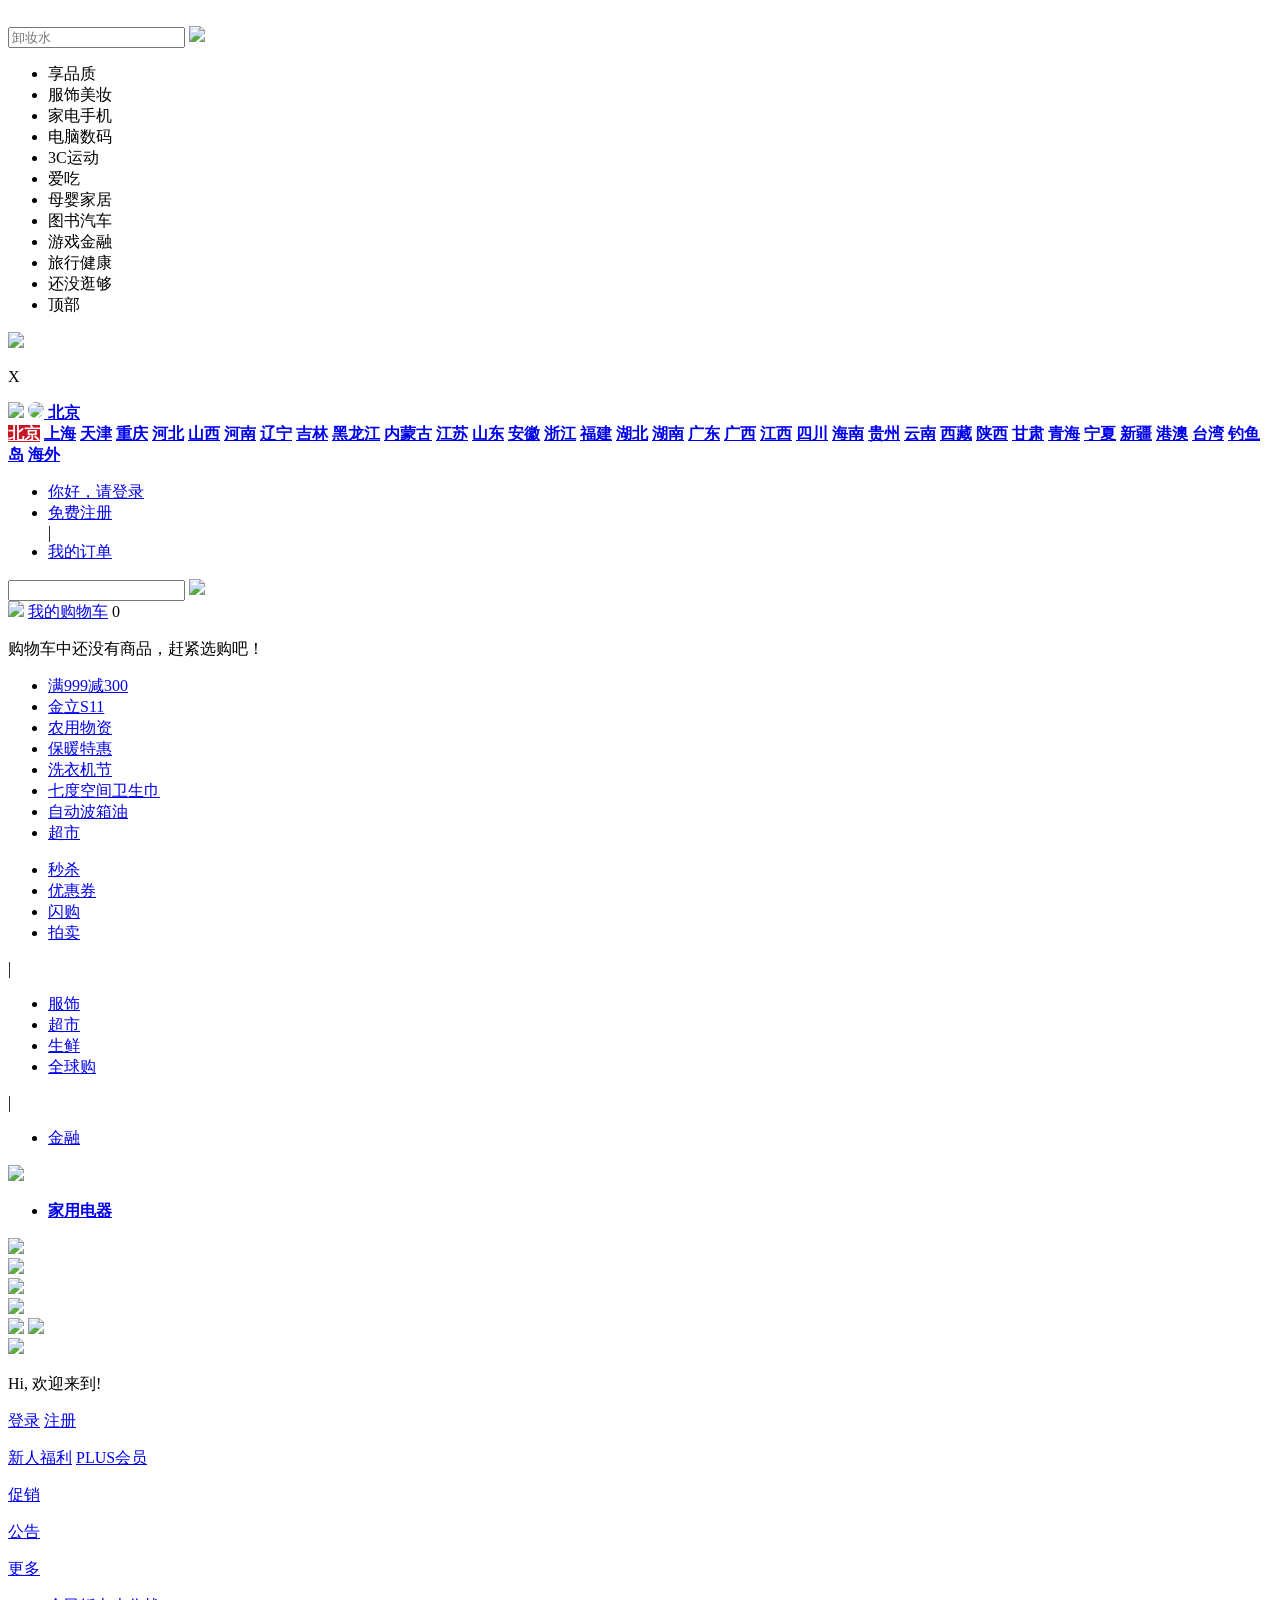
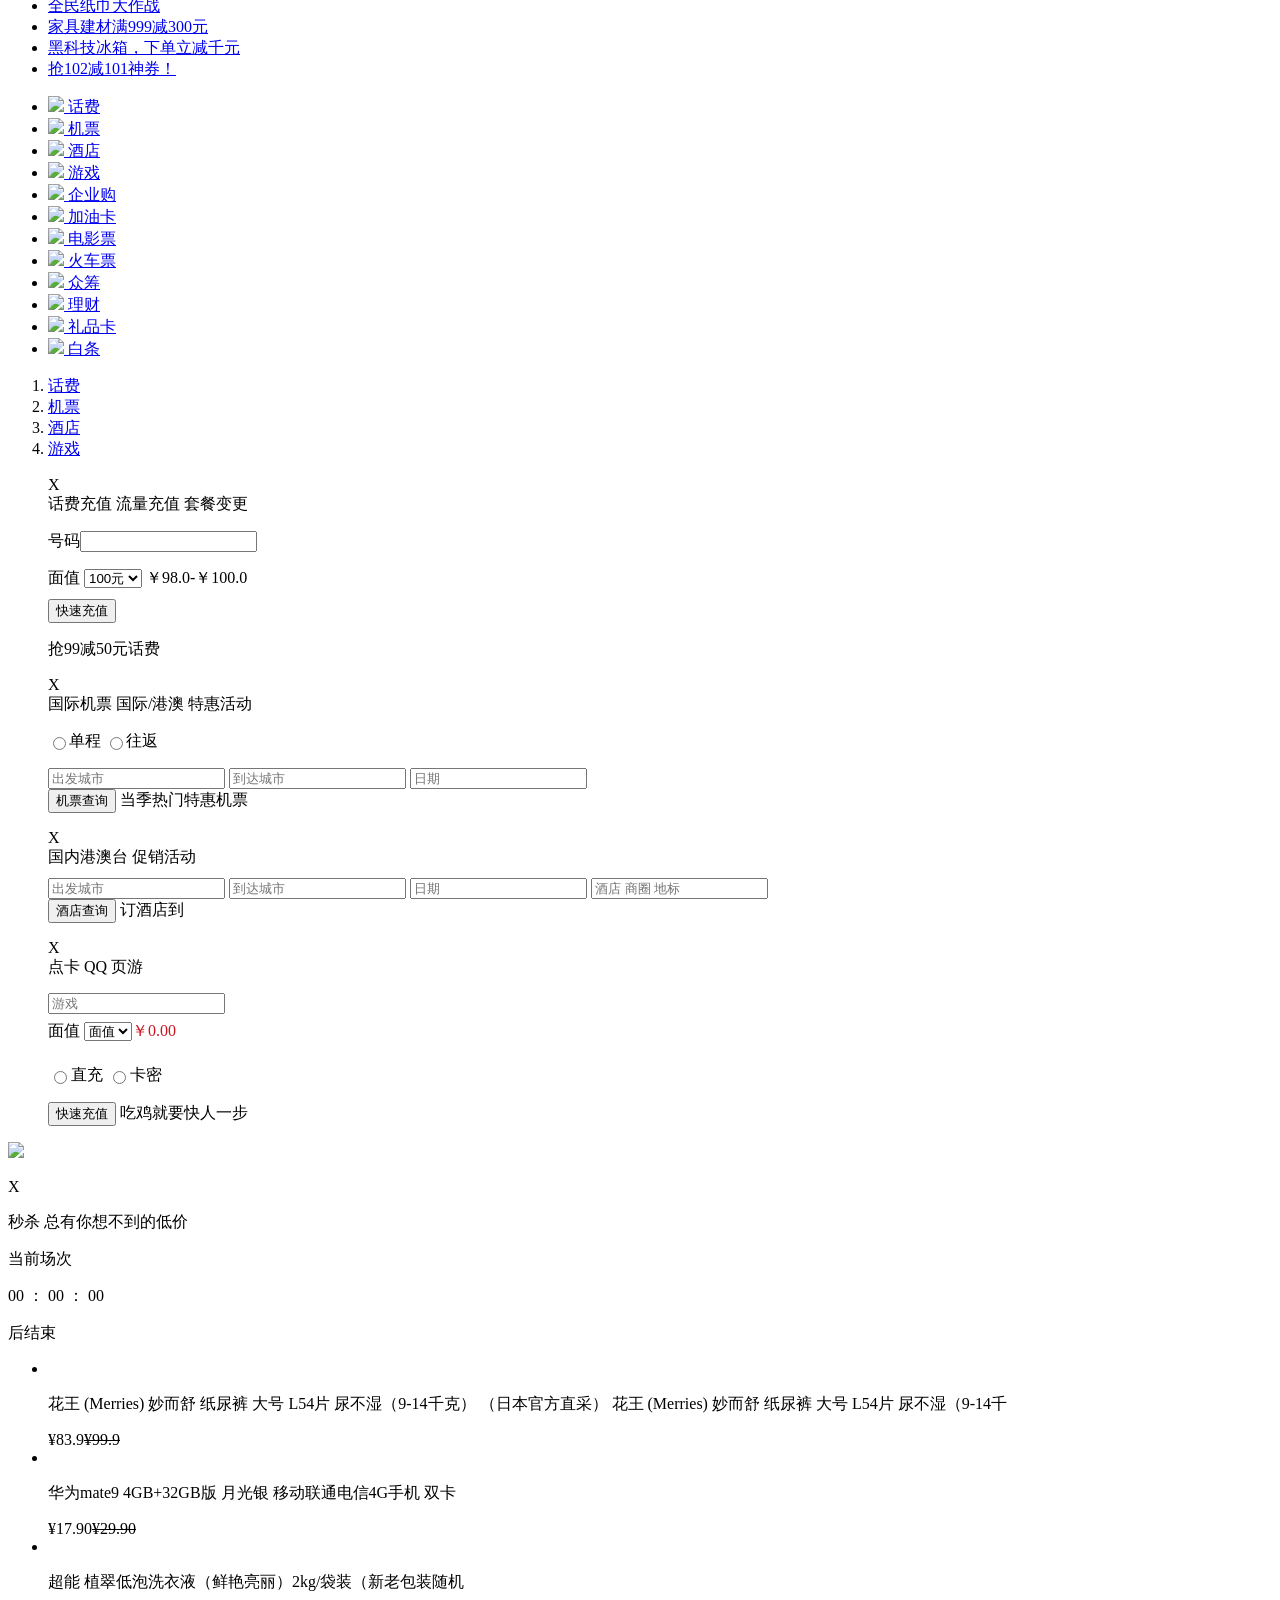
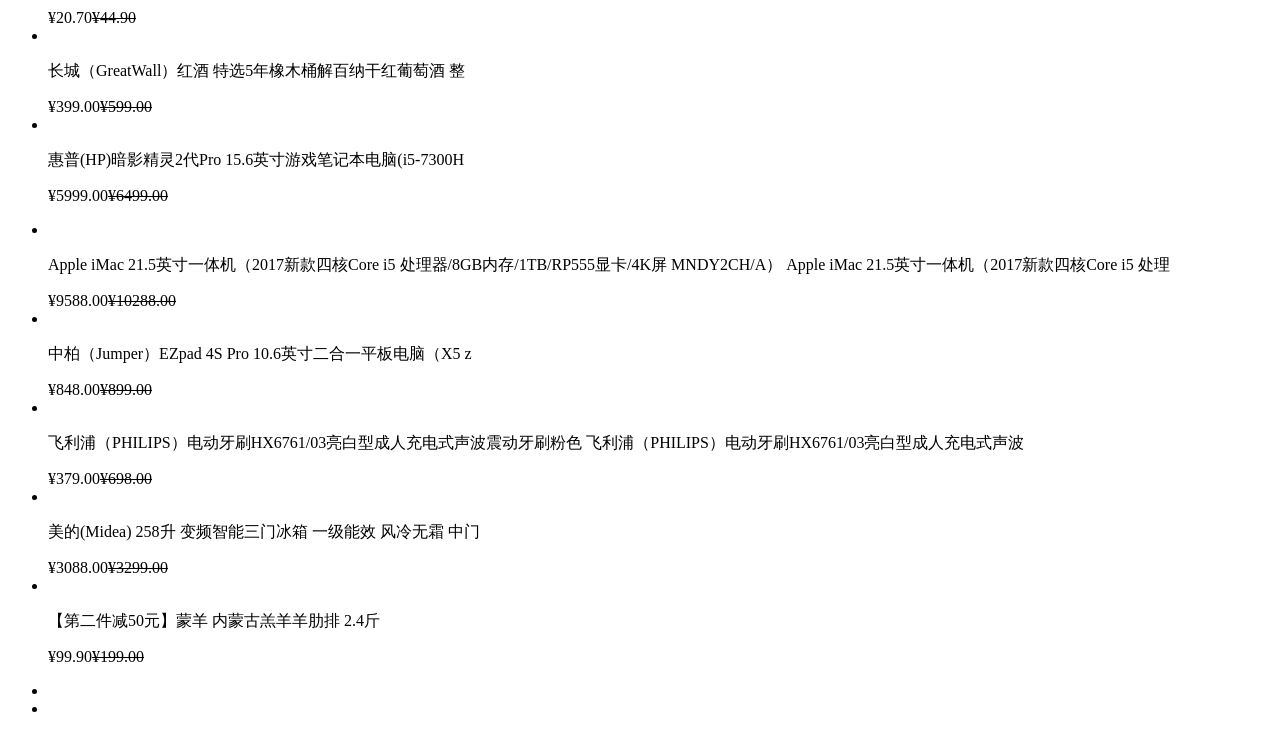
==== gulimall-product/src/main/resources/templates/index.html @ 8da92991 "压测" ====
<!DOCTYPE html>
<html lang="en">

    <head>
        <meta charset="UTF-8">
        <meta name="viewport" content="width=device-width, initial-scale=1.0">
        <meta http-equiv="X-UA-Compatible" content="ie=edge">
        <title>谷粒商城</title>
        <link rel="stylesheet" href="../index/css/swiper-3.4.2.min.css">
        <link rel="stylesheet" href="../index/css/GL.css">
        <script src="../index/js/jquery-3.1.1.min.js" type="text/javascript" charset="utf-8"></script>

        <script src="../index/js/swiper-3.4.2.jquery.min.js" type="text/javascript" charset="utf-8"></script>

        <script src="../index/js/swiper-3.4.2.min.js"></script>

    </head>

    <body>
        <div class="top_find">
            <div class="top_find_son">
                <img src="index/img/top_find_logo.png" alt="">
                <div class="input_find">
                    <input type="text" placeholder="卸妆水"/>
                    <span style="background: url(index/img/img_12.png) 0 -1px;"></span>
                    <a href="#"><img src="../index/img/img_09.png"/></a>
                </div>
            </div>
        </div>
        <ul class="left_floor">
            <li class="left_floor_xiang">享品质</li>
            <li class="left_floor_fu">服饰美妆</li>
            <li class="left_floor_jia">家电手机</li>
            <li class="left_floor_dian">电脑数码</li>
            <li class="left_floor_3C">3C运动</li>
            <li class="left_floor_ai">爱吃</li>
            <li class="left_floor_mu">母婴家居</li>
            <li class="left_floor_tu">图书汽车</li>
            <li class="left_floor_you">游戏金融</li>
            <li class="left_floor_lv">旅行健康</li>
            <li class="left_floor_hai">还没逛够</li>
            <li class="left_floor_ding">顶部</li>
        </ul>
        <header>
            <div class="head">
                <a href="#"><img src="../index/img/img_01.png"/></a>
                <p>X</p>
            </div>
            <!--头部-->
            <div class="header_head">
                <div class="header_head_box">
                    <a href="#" class="img"><img src="../index/img/logo.jpg"/></a>
                    <b class="header_head_p">
                        <a href="#">
                            <img src="../index/img/img_05.png" style="border-radius: 50%;"/>
                            <!--<span class="glyphicon glyphicon-map-marker"></span>-->
                            北京</a>
                        <div class="header_head_p_cs">
                            <a href="#" style="background: #C81623;color: #fff;">北京</a>
                            <a href="#">上海</a>
                            <a href="#">天津</a>
                            <a href="#">重庆</a>
                            <a href="#">河北</a>
                            <a href="#">山西</a>
                            <a href="#">河南</a>
                            <a href="#">辽宁</a>
                            <a href="#">吉林</a>
                            <a href="#">黑龙江</a>
                            <a href="#">内蒙古</a>
                            <a href="#">江苏</a>
                            <a href="#">山东</a>
                            <a href="#">安徽</a>
                            <a href="#">浙江</a>
                            <a href="#">福建</a>
                            <a href="#">湖北</a>
                            <a href="#">湖南</a>
                            <a href="#">广东</a>
                            <a href="#">广西</a>
                            <a href="#">江西</a>
                            <a href="#">四川</a>
                            <a href="#">海南</a>
                            <a href="#">贵州</a>
                            <a href="#">云南</a>
                            <a href="#">西藏</a>
                            <a href="#">陕西</a>
                            <a href="#">甘肃</a>
                            <a href="#">青海</a>
                            <a href="#">宁夏</a>
                            <a href="#">新疆</a>
                            <a href="#">港澳</a>
                            <a href="#">台湾</a>
                            <a href="#">钓鱼岛</a>
                            <a href="#">海外</a>
                        </div>
                    </b>
                    <ul>
                        <li>
                            <a href="/登录页面\index.html">你好，请登录</a>
                        </li>
                        <li>
                            <a href="/注册页面\index.html" class="li_2">免费注册</a>
                        </li>
                        <span>|</span>
                        <li>
                            <a href="#">我的订单</a>
                        </li>


                    </ul>
                </div>
            </div>
            <!--搜索导航-->
            <div class="header_sous">
                <div class="header_form">
                    <input id="searchText" type="text" placeholder=""/>
                    <span style="background: url(index/img/img_12.png) 0 -1px;"></span>
                    <!--<button><i class="glyphicon"></i></button>-->
                    <a href="#"><img src="../index/img/img_09.png" onclick="search()"/></a>
                </div>
                <div class="header_ico">
                    <div class="header_gw">
                        <img src="../index/img/img_15.png"/>
                        <span><a href="/购物车\One_JDshop.html">我的购物车</a></span>
                        <span>0</span>
                    </div>
                    <div class="header_ko">
                        <p>购物车中还没有商品，赶紧选购吧！</p>
                    </div>
                </div>
                <div class="header_form_nav">
                    <ul>
                        <li>
                            <a href="#" class="aaaaa">满999减300</a>
                        </li>
                        <li>
                            <a href="#">金立S11</a>
                        </li>
                        <li>
                            <a href="#">农用物资</a>
                        </li>
                        <li>
                            <a href="#">保暖特惠</a>
                        </li>
                        <li>
                            <a href="#">洗衣机节</a>
                        </li>
                        <li>
                            <a href="#">七度空间卫生巾</a>
                        </li>
                        <li>
                            <a href="#">自动波箱油</a>
                        </li>
                        <li>
                            <a href="#">超市</a>
                        </li>
                    </ul>
                </div>
                <nav>
                    <ul>
                        <li>
                            <a href="#">秒杀</a>
                        </li>
                        <li>
                            <a href="#">优惠券</a>
                        </li>
                        <li>
                            <a href="#">闪购</a>
                        </li>
                        <li>
                            <a href="#">拍卖</a>
                        </li>
                    </ul>
                    <div class="spacer">|</div>
                    <ul>
                        <li>
                            <a href="#">服饰</a>
                        </li>
                        <li>
                            <a href="#">超市</a>
                        </li>
                        <li>
                            <a href="#">生鲜</a>
                        </li>
                        <li>
                            <a href="#">全球购</a>
                        </li>
                    </ul>
                    <div class="spacer">|</div>
                    <ul>
                        <li>
                            <a href="#">金融</a>
                        </li>
                    </ul>
                </nav>
                <div class="right">
                    <a href="#"><img src="../index/img/img_21.png"/></a>
                </div>
            </div>
            <!--轮播主体内容-->
            <div class="header_main">
                <div class="header_banner">
                    <div class="header_main_left">
                        <ul>
                            <li th:each=" category : ${categorys}">
                                <a href="http://search.gulimall.com/" class="header_main_left_a" th:attr="ctg-data=${category.catId}"><b th:text="${category.name}">家用电器</b></a>
                            </li>
                        </ul>
                    </div>
                    <div class="header_main_center">
                        <div class="swiper-container swiper1">
                            <div class="swiper-wrapper">
                                <div class="swiper-slide">
                                    <a href="#"><img src="../index/img/lunbo.png"/></a>
                                </div>

                                <div class="swiper-slide">
                                    <a href="#"><img src="../index/img/lunbo3.png"/></a>
                                </div>

                                <div class="swiper-slide">
                                    <a href="#"><img src="../index/img/lunbo6.png"/></a>
                                </div>
                                <div class="swiper-slide">
                                    <a href="#"><img src="../index/img/lunbo7.png"/></a>
                                </div>
                            </div>
                            <div class="swiper-pagination"></div>
                            <div class="swiper-button-next swiper-button-white"></div>
                            <div class="swiper-button-prev swiper-button-white"></div>
                        </div>
                        <div class="header_main_center_b">
                            <a href="#"><img src="../index/img/5a13bf0bNe1606e58.jpg"/></a>
                            <a href="#"><img src="../index/img/5a154759N5385d5d6.jpg"/></a>
                        </div>
                    </div>
                    <div class="header_main_right">
                        <div class="header_main_right_user">
                            <div class="user_info">
                                <div class="user_info_tou">
                                    <a href="#"><img class="" src="../index/img/touxiang.png"></a>
                                </div>
                                <div class="user_info_show">
                                    <p class="">Hi, 欢迎来到!</p>
                                    <p>
                                        <a href="#" class="">登录</a>
                                        <a href="#" class="">注册</a>
                                    </p>
                                </div>
                            </div>
                            <div class="user_info_hide">
                                <a href="#">新人福利</a>
                                <a href="#">PLUS会员</a>
                            </div>
                        </div>
                        <div class="header_main_right_new">
                            <div class="header_new">
                                <div class="header_new_t">
                                    <p class="active">
                                        <a href="#">促销</a>
                                    </p>
                                    <p>
                                        <a href="#">公告</a>
                                    </p>
                                    <a href="#">更多</a>
                                </div>
                                <div class="header_new_connter">
                                    <div class="header_new_connter_1">
                                        <ul>
                                            <li>
                                                <a href="#">全民纸巾大作战</a>
                                            </li>
                                            <li>
                                                <a href="#">家具建材满999减300元</a>
                                            </li>
                                            <li>
                                                <a href="#">黑科技冰箱，下单立减千元</a>
                                            </li>
                                            <li>
                                                <a href="#">抢102减101神券！</a>
                                            </li>
                                        </ul>
                                    </div>
                                    <div class="header_new_connter_1" style="display: none;">
                                        <ul>
                                            <li>
                                                <a href="#">关于召回普利司通（天津）轮胎有限公司2个规格乘用车轮胎的公告</a>
                                            </li>
                                            <li>
                                                <a href="#">物流推出配送员统一外呼电话"95056”</a>
                                            </li>
                                            <li>
                                                <a href="#">天府大件运营中心开仓公告</a>
                                            </li>
                                            <li>
                                                <a href="#">大件物流“送装一体”服务全面升级！</a>
                                            </li>
                                        </ul>
                                    </div>
                                </div>
                            </div>
                        </div>
                        <div class="header_main_right_ser">
                            <div class="ser_box">
                                <ul>
                                    <li class="ser_box_item">
                                        <a href="#">
                                            <img src="../index/img/huafei.png"/>
                                            <span>话费</span>
                                        </a>
                                    </li>
                                    <li class="ser_box_item">
                                        <a href="#">
                                            <img src="../index/img/jipiao.png"/>
                                            <span>机票</span>
                                        </a>
                                    </li>
                                    <li class="ser_box_item">
                                        <a href="#">
                                            <img src="../index/img/jiudian.png"/>
                                            <span>酒店</span>
                                        </a>
                                    </li>
                                    <li class="ser_box_item">
                                        <a href="#">
                                            <img src="../index/img/youxi.png"/>
                                            <span>游戏</span>
                                        </a>
                                    </li>
                                    <li class="ser_box_item1">
                                        <a href="#">
                                            <img src="../index/img/qiyegou.png"/>
                                            <span>企业购</span>
                                        </a>
                                    </li>
                                    <li class="ser_box_item1">
                                        <a href="#">
                                            <img src="../index/img/jiayouka.png"/>
                                            <span>加油卡</span>
                                        </a>
                                    </li>
                                    <li class="ser_box_item1">
                                        <a href="#">
                                            <img src="../index/img/dianyingpiao.png"/>
                                            <span>电影票</span>
                                        </a>
                                    </li>
                                    <li class="ser_box_item1">
                                        <a href="#">
                                            <img src="../index/img/huochepiao.png" style="height:20px;"/>
                                            <span>火车票</span>
                                        </a>
                                    </li>
                                    <li class="ser_box_item1">
                                        <a href="#">
                                            <img src="../index/img/zhongchou.png"/>
                                            <span>众筹</span>
                                        </a>
                                    </li>
                                    <li class="ser_box_item1">
                                        <a href="#">
                                            <img src="../index/img/licai.png" style="height:22px;"/>
                                            <span>理财</span>
                                        </a>
                                    </li>
                                    <li class="ser_box_item1">
                                        <a href="#">
                                            <img src="../index/img/lipinka.png" style="height:14px;"/>
                                            <span>礼品卡</span>
                                        </a>
                                    </li>
                                    <li class="ser_box_item1">
                                        <a href="#">
                                            <img src="../index/img/baitiao.png" style="height:20px;"/>
                                            <span>白条</span>
                                        </a>
                                    </li>
                                </ul>
                                <div class="ser_box_aaa">
                                    <div class="ser_box_aaa_one">
                                        <div class="ser_box_aaa_nav">
                                            <ol>
                                                <li class="active">
                                                    <a href="#">话费</a>
                                                </li>
                                                <li>
                                                    <a href="#">机票</a>
                                                </li>
                                                <li>
                                                    <a href="#">酒店</a>
                                                </li>
                                                <li>
                                                    <a href="#">游戏</a>
                                                </li>
                                            </ol>
                                            <div class="ser_ol">
                                                <div class="ser_ol_li">
                                                    <ul>
                                                        <div class="guanbi">X</div>
                                                        <a class="active">话费充值</a>
                                                        <a>流量充值</a>
                                                        <a>套餐变更</a>
                                                        <div class="ser_ol_div">
                                                            <p>号码<input type="text"/></p>
                                                            <p style="margin: 10px 0;">面值
                                                                <select name="">
                                                                    <option value="">100元</option>
                                                                    <option value="">20元</option>
                                                                    <option value="">50元</option>
                                                                    <option value="">10元</option>
                                                                    <option value="">2元</option>
                                                                </select>
                                                                <span>￥98.0-￥100.0</span></p>
                                                        </div>
                                                        <button>快速充值</button>
                                                        <p class="p">抢99减50元话费</p>
                                                    </ul>

                                                </div>
                                                <div class="ser_ol_li">
                                                    <ul>
                                                        <div class="guanbi">X</div>
                                                        <a class="active">国际机票</a>
                                                        <a>国际/港澳</a>
                                                        <a>特惠活动</a>
                                                        <div class="ser_ol_div1">
                                                            <p>
                                                                <input type="radio" name="a" style="vertical-align:middle;"/>单程
                                                                <input type="radio" name="a" style="vertical-align:middle;"/>往返
                                                            </p>
                                                            <input type="text" placeholder="出发城市"/>
                                                            <input type="text" placeholder="到达城市"/>
                                                            <input type="text" placeholder="日期"/>
                                                        </div>
                                                        <button>机票查询</button>
                                                        <span class="p">当季热门特惠机票</span>
                                                    </ul>
                                                </div>
                                                <div class="ser_ol_li">
                                                    <ul>
                                                        <div class="guanbi">X</div>
                                                        <a class="active" style="width: 50%;">国内港澳台</a>
                                                        <a style="width: 50%;">促销活动</a>
                                                        <div class="ser_ol_div1">
                                                            <input type="text" placeholder="出发城市" style="margin-top: 10px;"/>
                                                            <input type="text" placeholder="到达城市"/>
                                                            <input type="text" placeholder="日期"/>
                                                            <input type="text" placeholder="酒店 商圈 地标"/>
                                                        </div>
                                                        <button>酒店查询</button>
                                                        <span class="p">订酒店到</span>
                                                    </ul>
                                                </div>
                                                <div class="ser_ol_li">
                                                    <ul>
                                                        <div class="guanbi">X</div>
                                                        <a class="active">点卡</a>
                                                        <a>QQ</a>
                                                        <a>页游</a>
                                                        <div class="ser_ol_div1">
                                                            <input type="text" placeholder="游戏" style="margin-top: 15px;"/>
                                                            <br/>面值
                                                            <select name="" style="margin: 8px 0;">
                                                                <option value="">面值</option>
                                                                <option value="">面值</option>
                                                                <option value="">面值</option>
                                                            </select><span style="color: #C81623;">￥0.00</span>
                                                            <p>
                                                                <input type="radio" name="a" style="width: 15px;vertical-align:middle;"/>直充
                                                                <input type="radio" name="a" style="width: 15px;vertical-align:middle;"/>卡密
                                                            </p>
                                                        </div>
                                                        <button>快速充值</button>
                                                        <span class="p">吃鸡就要快人一步</span>
                                                    </ul>
                                                </div>
                                            </div>
                                        </div>
                                    </div>
                                </div>
                            </div>
                        </div>
                    </div>
                </div>
                <div class="header_banner1">
                    <a href="#" class="a">
                        <img src="../index/img/5a1e5ce2N034ce344.png" class="aa"/>
                    </a>
                    <div class="header_banner1_div">
                        <p>X</p>
                    </div>
                </div>
            </div>
        </header>

        <div class="section_second">
            <!-- 第一层 -->
            <div class="section_second_header">
                <p class="section_second_header_img"></p>
                <div class="section_second_header_left">
                    <p></p>
                    <span class="">秒杀</span>
                    <span>总有你想不到的低价</span>
                    <span>
        </span>
                </div>
                <div class="section_second_header_right">
                    <p>当前场次</p>
                    <span class="section_second_header_right_hours">00</span>
                    <span class="section_second_header_right_mao">：</span>
                    <span class="section_second_header_right_minutes">00</span>
                    <span class="section_second_header_right_mao">：</span>
                    <span class="section_second_header_right_second">00</span>
                    <p>后结束</p>
                </div>
            </div>
            <div class="section_second_list">
                <div class="swiper-container swiper_section_second_list_left">
                    <div class="swiper-wrapper">
                        <div class="swiper-slide">
                            <ul>
                                <li>
                                    <img src="../index/img/section_second_list_img1.jpg" alt="">
                                    <p>花王 (Merries) 妙而舒 纸尿裤 大号 L54片 尿不湿（9-14千克） （日本官方直采） 花王 (Merries) 妙而舒 纸尿裤 大号 L54片 尿不湿（9-14千</p>
                                    <span>¥83.9</span><s>¥99.9</s>
                                </li>
                                <li>
                                    <img src="../index/img/section_second_list_img2.jpg" alt="">
                                    <p>华为mate9 4GB+32GB版 月光银 移动联通电信4G手机 双卡</p>
                                    <span>¥17.90</span><s>¥29.90</s>
                                </li>
                                <li>
                                    <img src="../index/img/section_second_list_img3.jpg" alt="">
                                    <p>超能 植翠低泡洗衣液（鲜艳亮丽）2kg/袋装（新老包装随机</p>
                                    <span>¥20.70</span><s>¥44.90</s>
                                </li>
                                <li>
                                    <img src="../index/img/section_second_list_img4.jpg" alt="">
                                    <p>长城（GreatWall）红酒 特选5年橡木桶解百纳干红葡萄酒 整</p>
                                    <span>¥399.00</span><s>¥599.00</s>
                                </li>
                                <li>
                                    <img src="../index/img/section_second_list_img5.jpg" alt="">
                                    <p>惠普(HP)暗影精灵2代Pro 15.6英寸游戏笔记本电脑(i5-7300H</p>
                                    <span>¥5999.00</span><s>¥6499.00</s>
                                </li>
                            </ul>
                        </div>
                        <div class="swiper-slide">
                            <ul>
                                <li>
                                    <img src="../index/img/section_second_list_img6.jpg" alt="">
                                    <p>Apple iMac 21.5英寸一体机（2017新款四核Core i5 处理器/8GB内存/1TB/RP555显卡/4K屏 MNDY2CH/A） Apple iMac 21.5英寸一体机（2017新款四核Core i5 处理</p>
                                    <span>¥9588.00</span><s>¥10288.00</s>
                                </li>
                                <li>
                                    <img src="../index/img/section_second_list_img7.jpg" alt="">
                                    <p>中柏（Jumper）EZpad 4S Pro 10.6英寸二合一平板电脑（X5 z</p>
                                    <span>¥848.00</span><s>¥899.00</s>
                                </li>
                                <li>
                                    <img src="../index/img/section_second_list_img8.jpg" alt="">
                                    <p>飞利浦（PHILIPS）电动牙刷HX6761/03亮白型成人充电式声波震动牙刷粉色 飞利浦（PHILIPS）电动牙刷HX6761/03亮白型成人充电式声波
                                    </p>
                                    <span>¥379.00</span><s>¥698.00</s>
                                </li>
                                <li>
                                    <img src="../index/img/section_second_list_img9.jpg" alt="">
                                    <p>美的(Midea) 258升 变频智能三门冰箱 一级能效 风冷无霜 中门</p>
                                    <span>¥3088.00</span><s>¥3299.00</s>
                                </li>
                                <li>
                                    <img src="../index/img/section_second_list_img10.jpg" alt="">
                                    <p>【第二件减50元】蒙羊 内蒙古羔羊羊肋排 2.4斤</p>
                                    <span>¥99.90</span><s>¥199.00</s>
                                </li>
                            </ul>
                        </div>
                    </div>
                    <div class="swiper-button-prev second_list">
                        <p></p>
                    </div>
                    <div class="swiper-button-next second_list">
                        <p></p>
                    </div>
                </div>
                <ul class="section_second_list_right">
                    <li>
                        <img src="../index/img/section_second_list_right_img.jpg" alt="">
                    </li>
                    <li>
                        <img src="../index/img/section_second_list_right_img.png" alt="">
                    </li>
                    <div class="section_second_list_right_button">
                        <p class="section_second_list_right_button_active"></p>
                        <p></p>
                    </div>
                </ul>
            </div>


        </div>


    </body>

    <script type="text/javascript">
        function search() {
            var keyword = $("#searchText").val()
            window.location.href = "http://search.gulimall.com/search.html?keyword=" + keyword;
        }

    </script>
    <script type="text/javascript" src="../index/js/text.js"></script>
    <script type="text/javascript" src="../index/js/header.js"></script>
    <script type="text/javascript" src="../index/js/secend.js"></script>
    <script type="text/javascript" src="../index/js/zz.js"></script>
    <script type="text/javascript" src="../index/js/index.js"></script>
    <script type="text/javascript" src="../index/js/left,top.js"></script>
    <script type="text/javascript" src="../index/js/catalogLoader.js"></script>
</html>
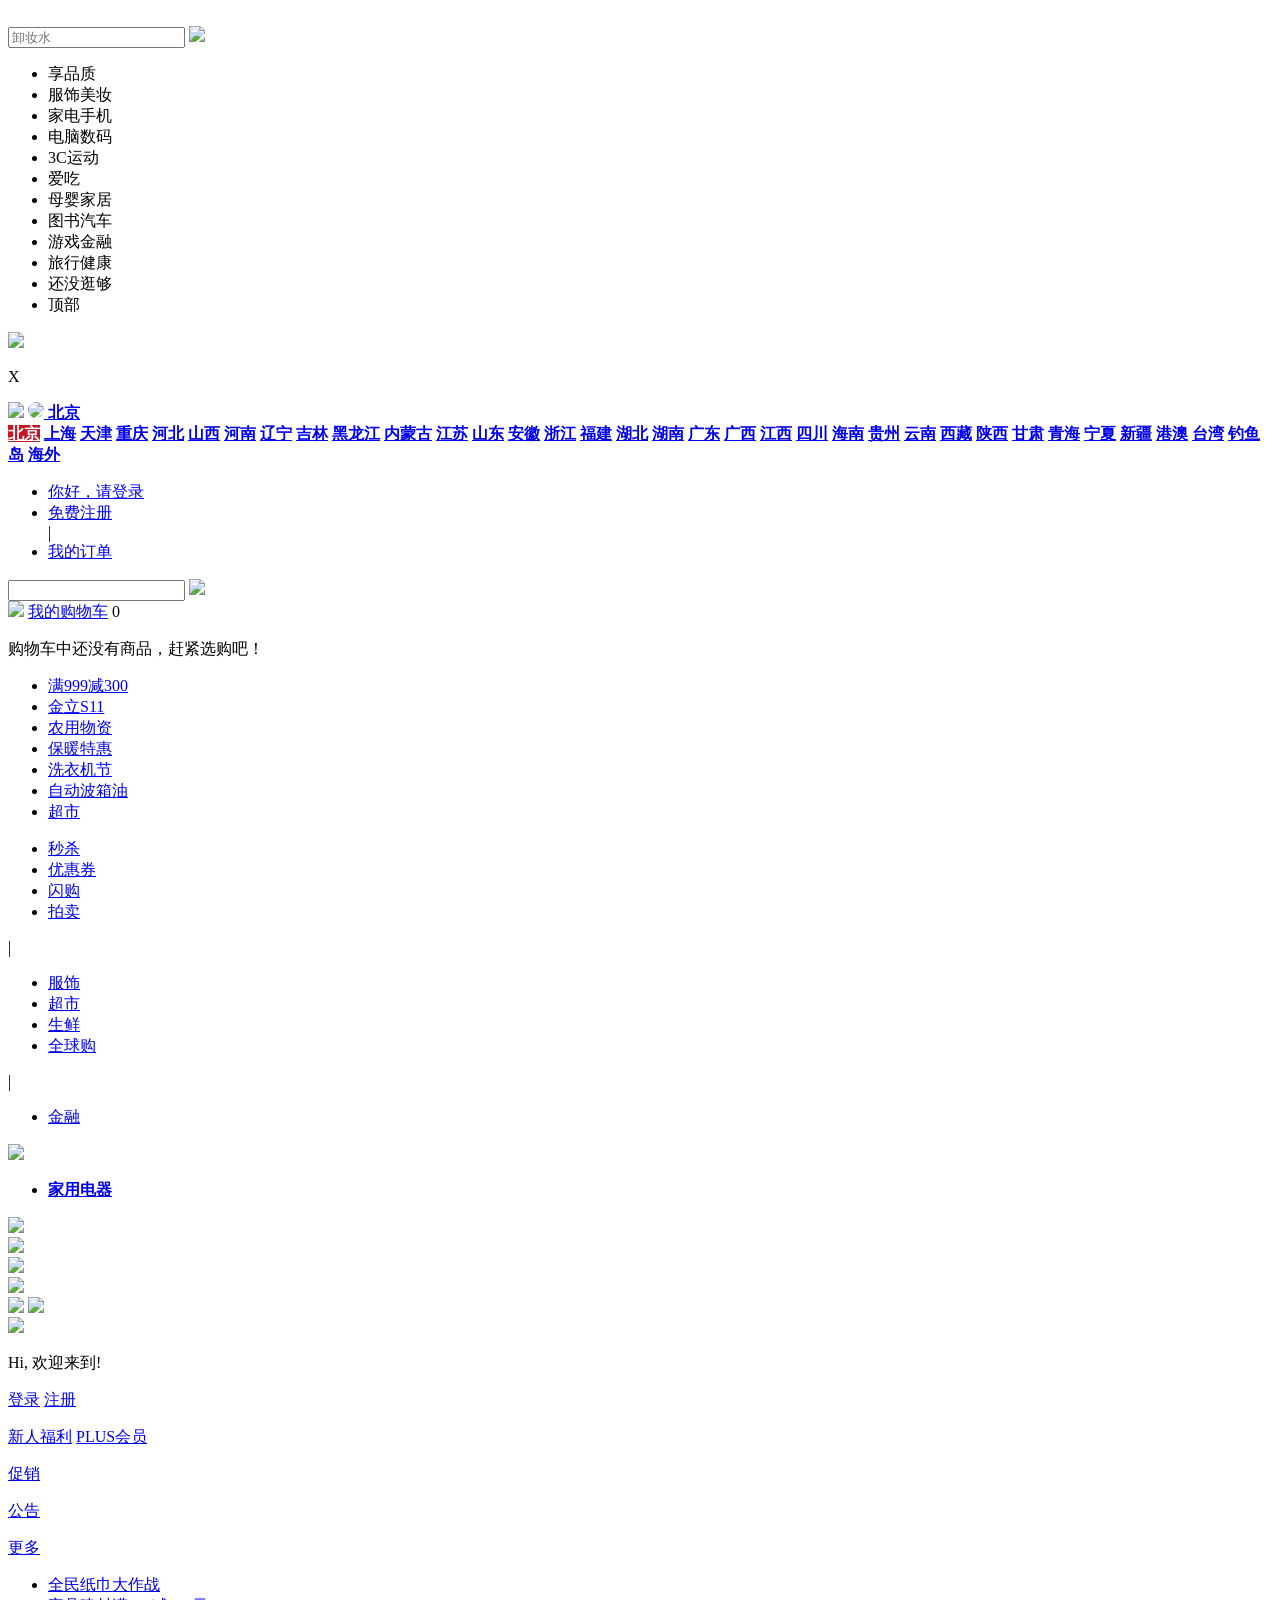
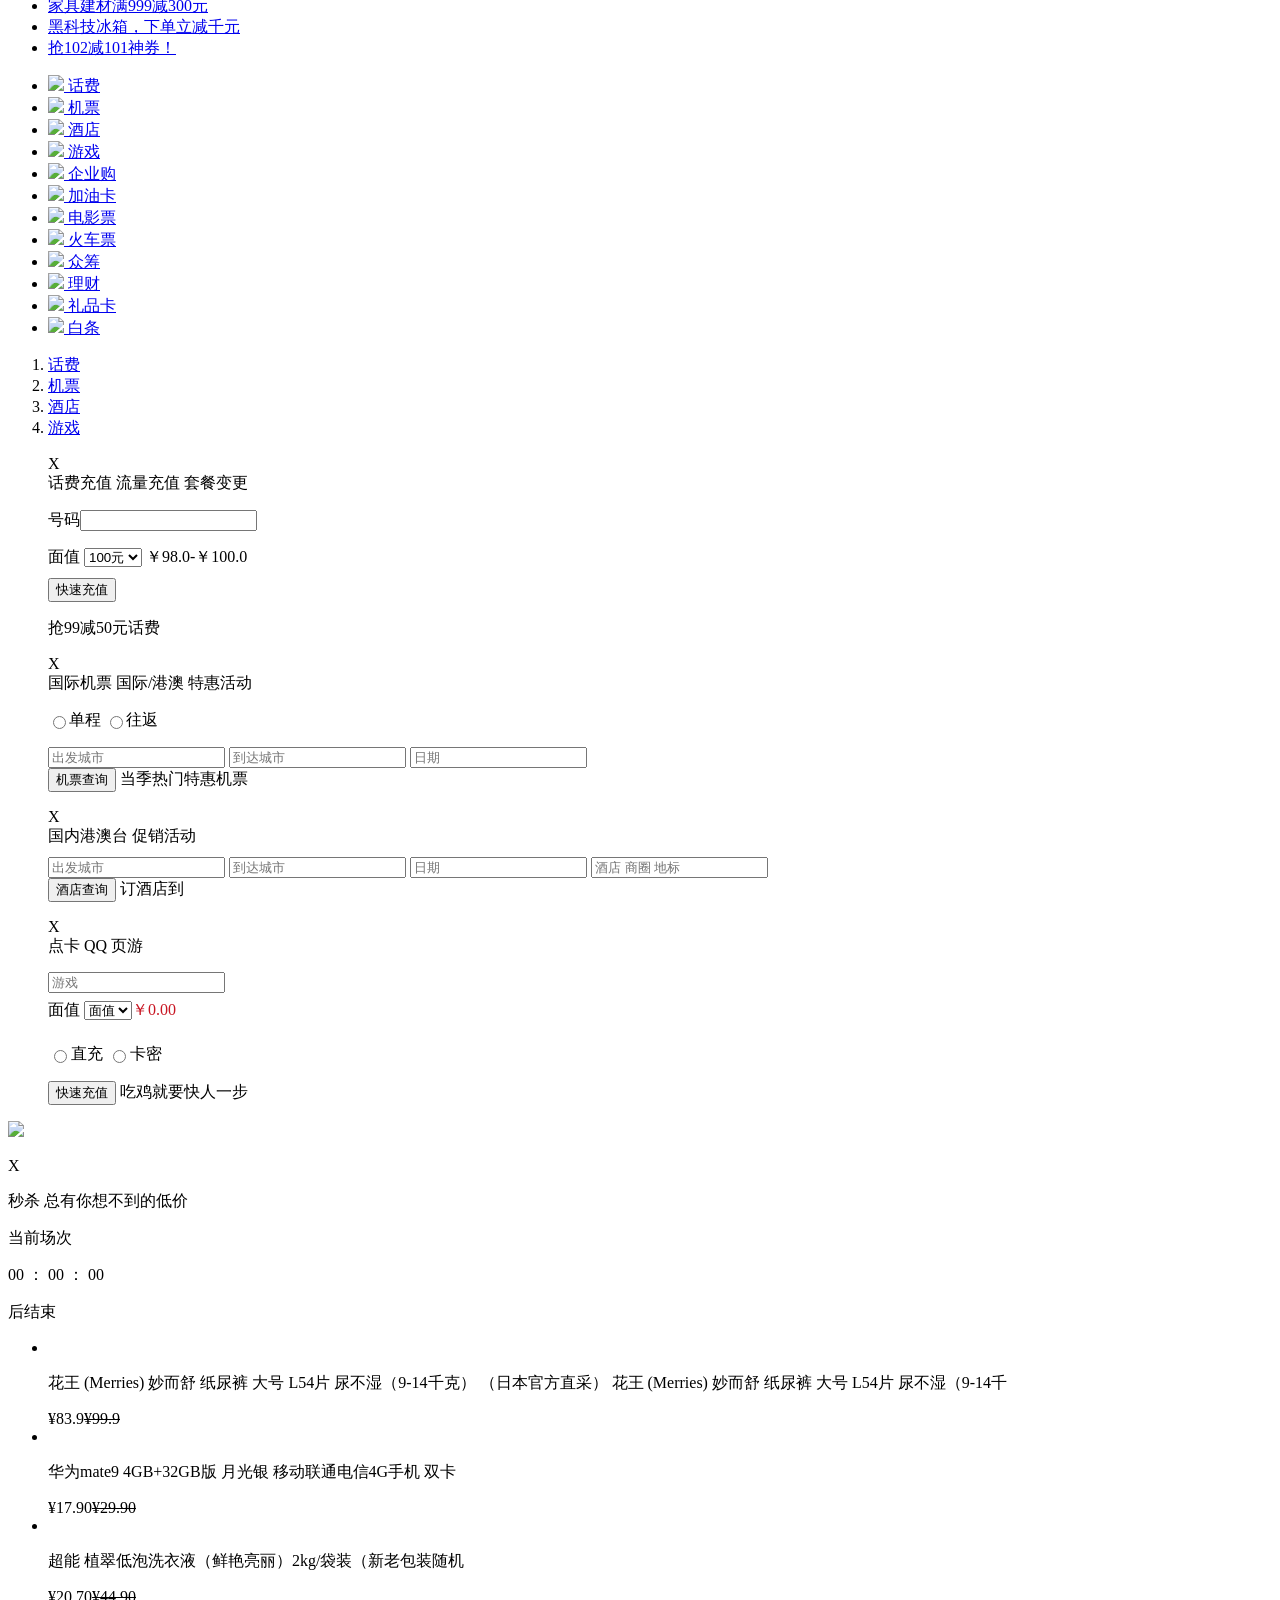
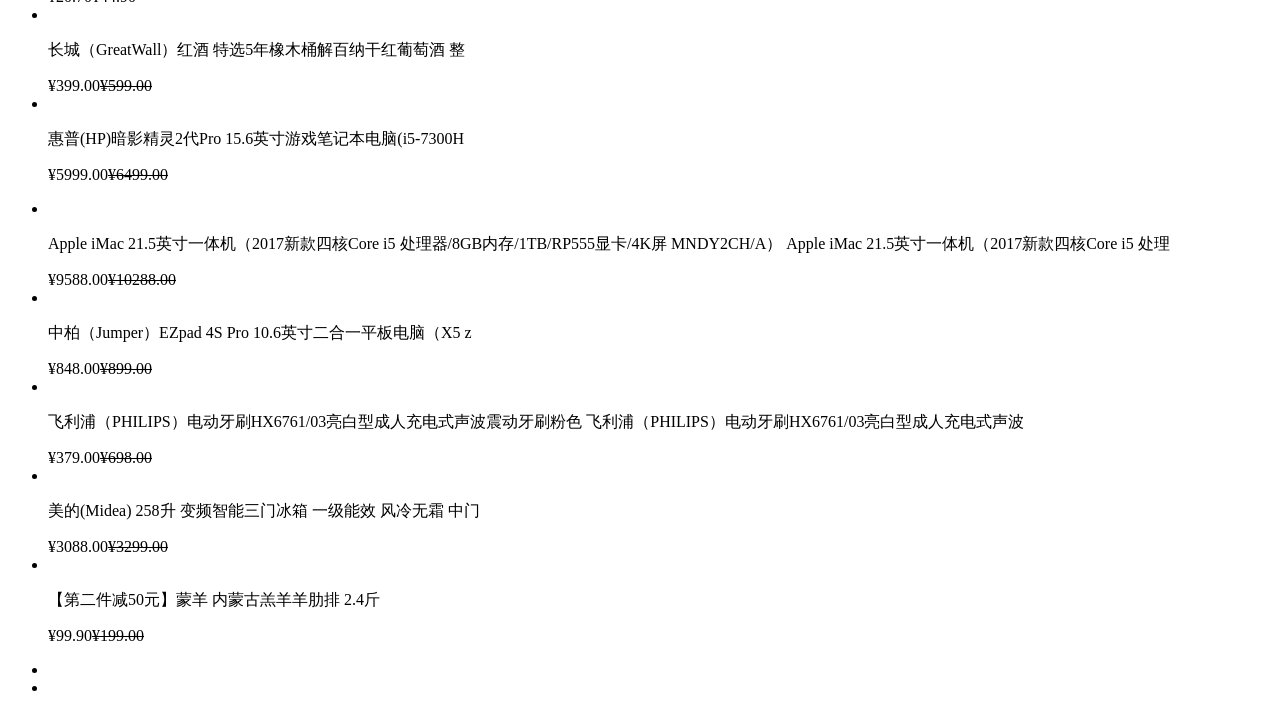
==== commit c8bdd540: "检索服务" ====
--- a/gulimall-product/src/main/resources/templates/index.html
+++ b/gulimall-product/src/main/resources/templates/index.html
@@ -1,6 +1,5 @@
 <!DOCTYPE html>
-<html lang="en">
-
+<html lang="en" xmlns:th="http://www.thymeleaf.org">
     <head>
         <meta charset="UTF-8">
         <meta name="viewport" content="width=device-width, initial-scale=1.0">
@@ -130,28 +129,25 @@
                 <div class="header_form_nav">
                     <ul>
                         <li>
-                            <a href="#" class="aaaaa">满999减300</a>
-                        </li>
-                        <li>
-                            <a href="#">金立S11</a>
-                        </li>
-                        <li>
-                            <a href="#">农用物资</a>
-                        </li>
-                        <li>
-                            <a href="#">保暖特惠</a>
-                        </li>
-                        <li>
-                            <a href="#">洗衣机节</a>
-                        </li>
-                        <li>
-                            <a href="#">七度空间卫生巾</a>
-                        </li>
-                        <li>
-                            <a href="#">自动波箱油</a>
-                        </li>
-                        <li>
-                            <a href="#">超市</a>
+                            <a href="http://localhost:12000" class="aaaaa">满999减300</a>
+                        </li>
+                        <li>
+                            <a href="http://localhost:12000">金立S11</a>
+                        </li>
+                        <li>
+                            <a href="http://localhost:12000">农用物资</a>
+                        </li>
+                        <li>
+                            <a href="http://localhost:12000">保暖特惠</a>
+                        </li>
+                        <li>
+                            <a href="http://localhost:12000">洗衣机节</a>
+                        </li>
+                        <li>
+                            <a href="http://localhost:12000">自动波箱油</a>
+                        </li>
+                        <li>
+                            <a href="http://localhost:12000">超市</a>
                         </li>
                     </ul>
                 </div>
@@ -202,7 +198,7 @@
                     <div class="header_main_left">
                         <ul>
                             <li th:each=" category : ${categorys}">
-                                <a href="http://search.gulimall.com/" class="header_main_left_a" th:attr="ctg-data=${category.catId}"><b th:text="${category.name}">家用电器</b></a>
+                                <a href="http://localhost:12000" class="header_main_left_a" th:attr="ctg-data=${category.catId}"><b th:text="${category.name}">家用电器</b></a>
                             </li>
                         </ul>
                     </div>
@@ -491,7 +487,6 @@
                 </div>
             </div>
         </header>
-
         <div class="section_second">
             <!-- 第一层 -->
             <div class="section_second_header">
@@ -599,14 +594,12 @@
 
 
         </div>
-
-
     </body>
 
     <script type="text/javascript">
         function search() {
             var keyword = $("#searchText").val()
-            window.location.href = "http://search.gulimall.com/search.html?keyword=" + keyword;
+            window.location.href = "http://localhost:12000/list.html?keyword=" + keyword;
         }
 
     </script>
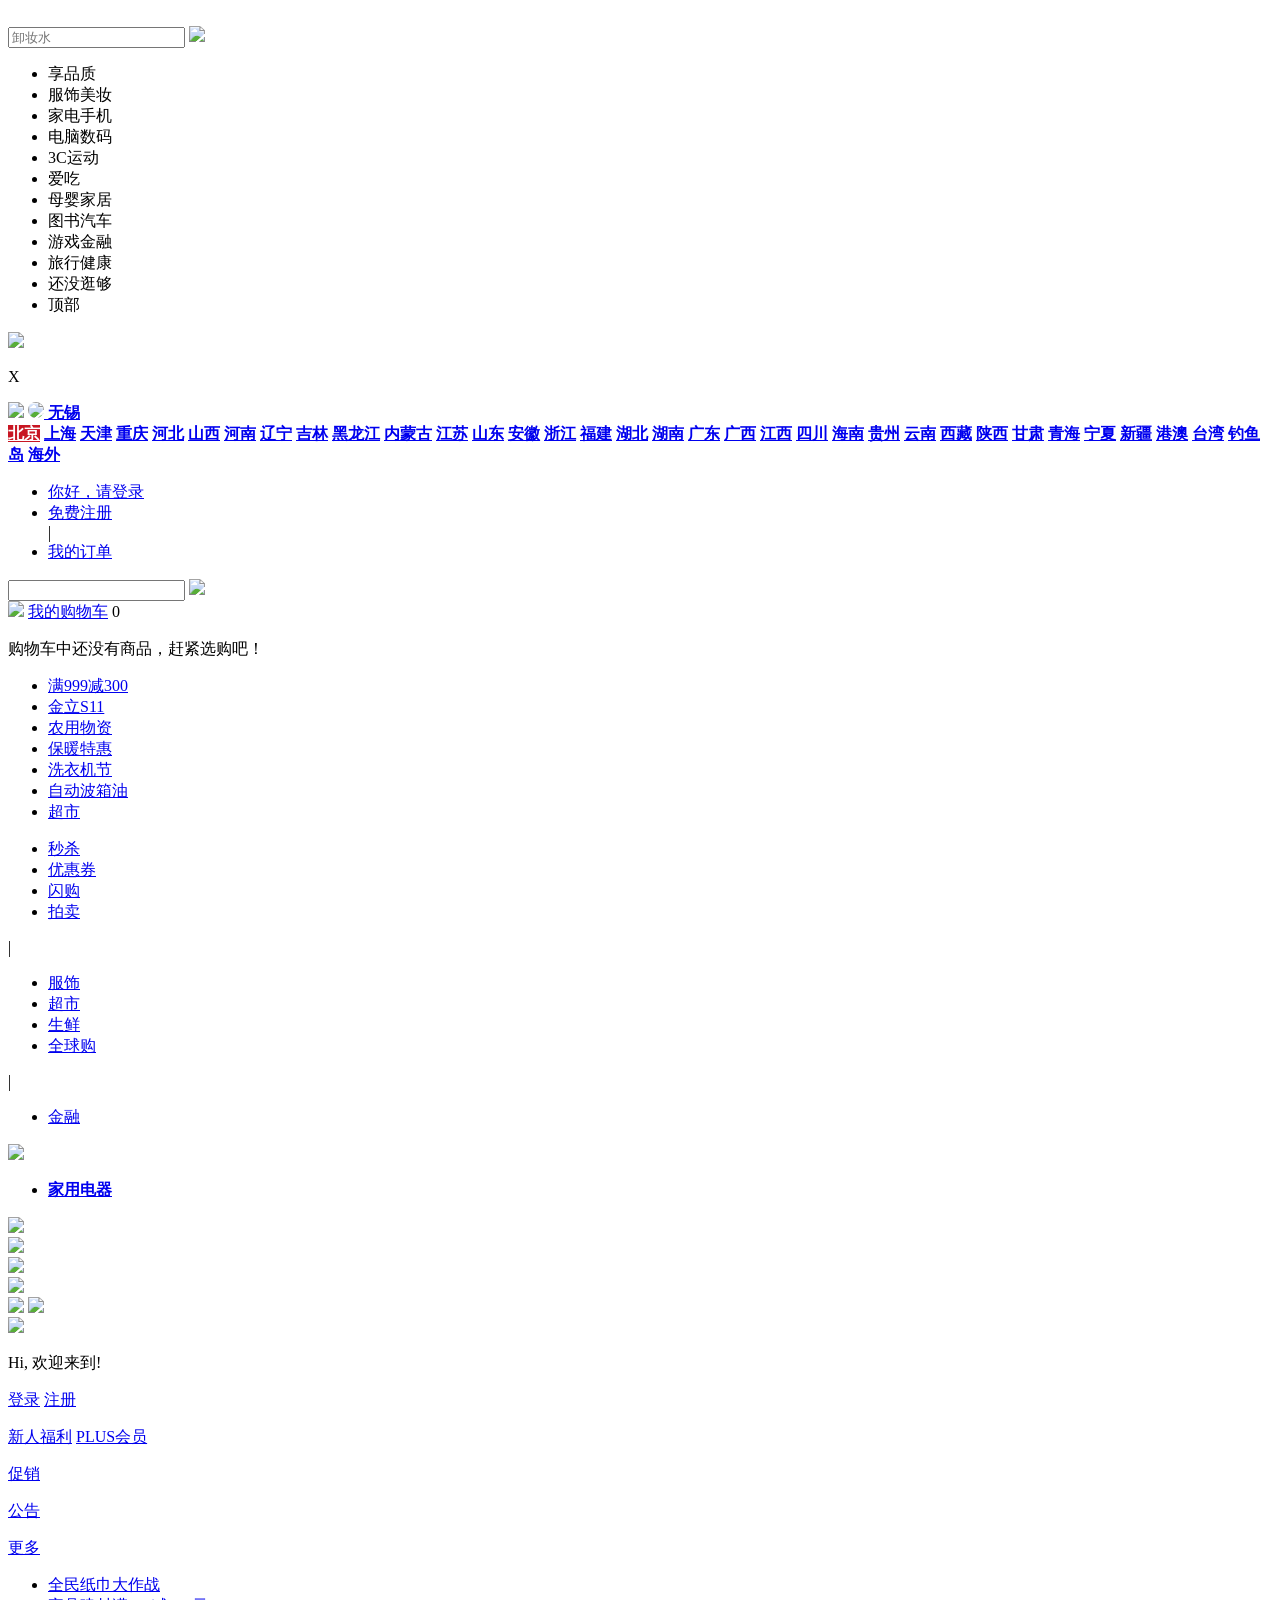
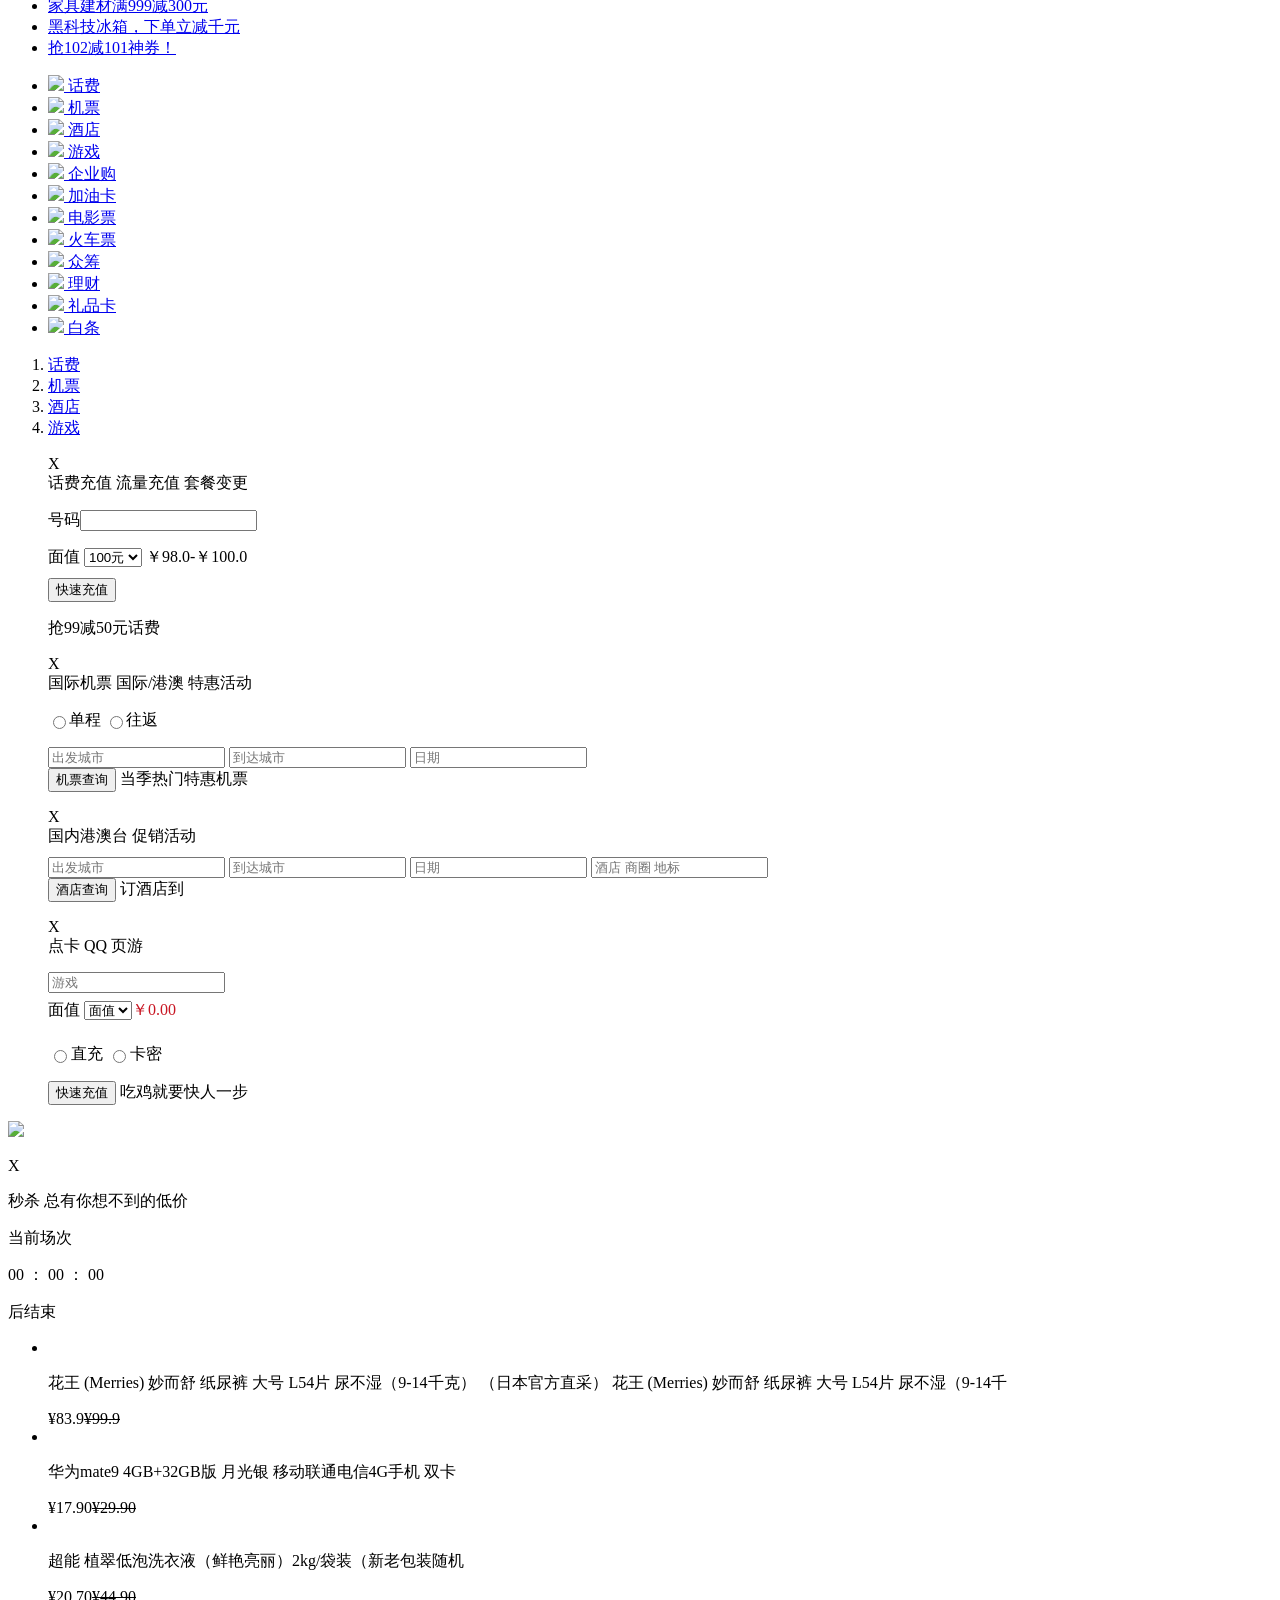
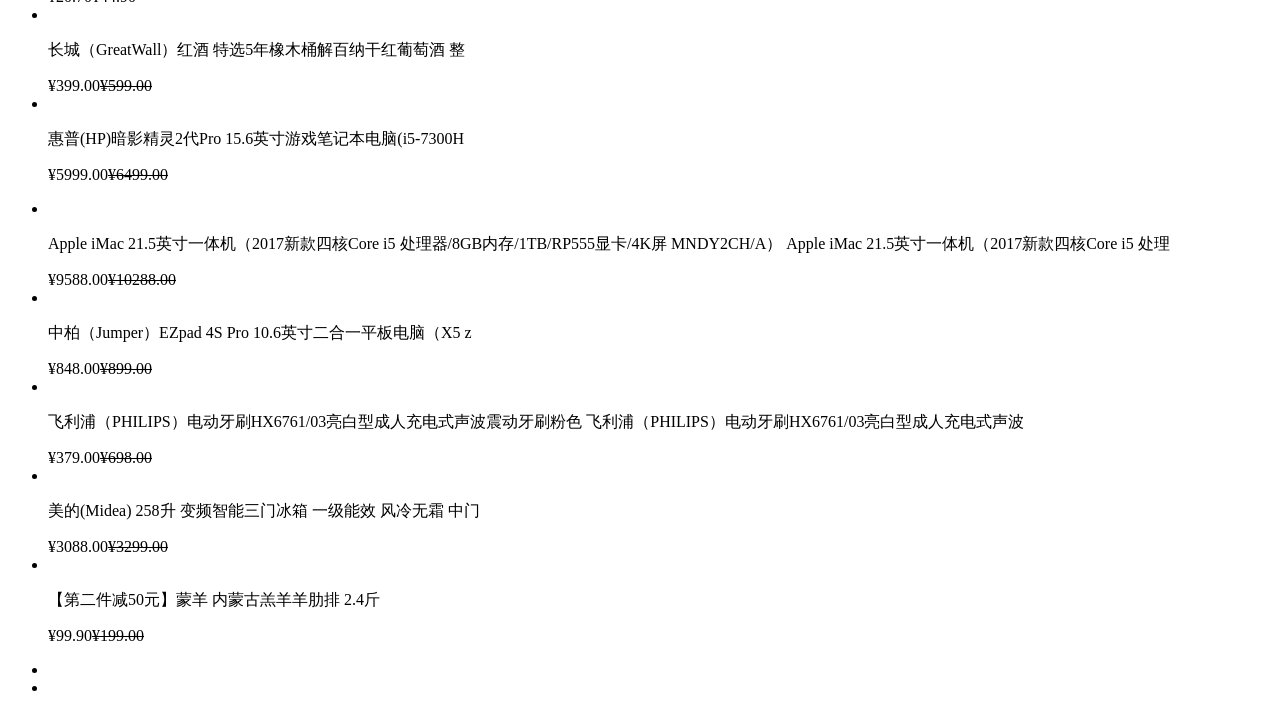
==== commit d5b47708: "重构" ====
--- a/gulimall-product/src/main/resources/templates/index.html
+++ b/gulimall-product/src/main/resources/templates/index.html
@@ -5,24 +5,21 @@
         <meta name="viewport" content="width=device-width, initial-scale=1.0">
         <meta http-equiv="X-UA-Compatible" content="ie=edge">
         <title>谷粒商城</title>
-        <link rel="stylesheet" href="../index/css/swiper-3.4.2.min.css">
-        <link rel="stylesheet" href="../index/css/GL.css">
-        <script src="../index/js/jquery-3.1.1.min.js" type="text/javascript" charset="utf-8"></script>
-
-        <script src="../index/js/swiper-3.4.2.jquery.min.js" type="text/javascript" charset="utf-8"></script>
-
-        <script src="../index/js/swiper-3.4.2.min.js"></script>
-
+        <link rel="stylesheet" href="../gulimall/product/index/css/swiper-3.4.2.min.css">
+        <link rel="stylesheet" href="../gulimall/product/index/css/GL.css">
+        <script src="../gulimall/product/index/js/jquery-3.1.1.min.js" type="text/javascript" charset="utf-8"></script>
+        <script src="../gulimall/product/index/js/swiper-3.4.2.jquery.min.js" type="text/javascript" charset="utf-8"></script>
+        <script src="../gulimall/product/index/js/swiper-3.4.2.min.js"></script>
     </head>
 
     <body>
         <div class="top_find">
             <div class="top_find_son">
-                <img src="index/img/top_find_logo.png" alt="">
+                <img src="../gulimall/product/index/img/top_find_logo.png" alt="">
                 <div class="input_find">
                     <input type="text" placeholder="卸妆水"/>
-                    <span style="background: url(index/img/img_12.png) 0 -1px;"></span>
-                    <a href="#"><img src="../index/img/img_09.png"/></a>
+                    <span style="background: url(../gulimall/product/index/img/img_12.png) 0 -1px;"></span>
+                    <a href="#"><img src="../gulimall/product/index/img/img_09.png"/></a>
                 </div>
             </div>
         </div>
@@ -42,18 +39,18 @@
         </ul>
         <header>
             <div class="head">
-                <a href="#"><img src="../index/img/img_01.png"/></a>
+                <a href="#"><img src="../gulimall/product/index/img/img_01.png"/></a>
                 <p>X</p>
             </div>
             <!--头部-->
             <div class="header_head">
                 <div class="header_head_box">
-                    <a href="#" class="img"><img src="../index/img/logo.jpg"/></a>
+                    <a href="#" class="img"><img src="../gulimall/product/index/img/logo.jpg"/></a>
                     <b class="header_head_p">
                         <a href="#">
-                            <img src="../index/img/img_05.png" style="border-radius: 50%;"/>
+                            <img src="../gulimall/product/index/img/img_05.png" style="border-radius: 50%;"/>
                             <!--<span class="glyphicon glyphicon-map-marker"></span>-->
-                            北京</a>
+                            无锡</a>
                         <div class="header_head_p_cs">
                             <a href="#" style="background: #C81623;color: #fff;">北京</a>
                             <a href="#">上海</a>
@@ -94,10 +91,10 @@
                     </b>
                     <ul>
                         <li>
-                            <a href="/登录页面\index.html">你好，请登录</a>
-                        </li>
-                        <li>
-                            <a href="/注册页面\index.html" class="li_2">免费注册</a>
+                            <a href="http://localhost:20000/login.html">你好，请登录</a>
+                        </li>
+                        <li>
+                            <a href="http://localhost:20000/reg.html" class="li_2">免费注册</a>
                         </li>
                         <span>|</span>
                         <li>
@@ -112,13 +109,13 @@
             <div class="header_sous">
                 <div class="header_form">
                     <input id="searchText" type="text" placeholder=""/>
-                    <span style="background: url(index/img/img_12.png) 0 -1px;"></span>
+                    <span style="background: url(../gulimall/product/index/img/img_12.png) 0 -1px;"></span>
                     <!--<button><i class="glyphicon"></i></button>-->
-                    <a href="#"><img src="../index/img/img_09.png" onclick="search()"/></a>
+                    <a href="#"><img src="../gulimall/product/index/img/img_09.png" onclick="search()"/></a>
                 </div>
                 <div class="header_ico">
                     <div class="header_gw">
-                        <img src="../index/img/img_15.png"/>
+                        <img src="../gulimall/product/index/img/img_15.png"/>
                         <span><a href="/购物车\One_JDshop.html">我的购物车</a></span>
                         <span>0</span>
                     </div>
@@ -129,25 +126,25 @@
                 <div class="header_form_nav">
                     <ul>
                         <li>
-                            <a href="http://localhost:12000" class="aaaaa">满999减300</a>
-                        </li>
-                        <li>
-                            <a href="http://localhost:12000">金立S11</a>
-                        </li>
-                        <li>
-                            <a href="http://localhost:12000">农用物资</a>
-                        </li>
-                        <li>
-                            <a href="http://localhost:12000">保暖特惠</a>
-                        </li>
-                        <li>
-                            <a href="http://localhost:12000">洗衣机节</a>
-                        </li>
-                        <li>
-                            <a href="http://localhost:12000">自动波箱油</a>
-                        </li>
-                        <li>
-                            <a href="http://localhost:12000">超市</a>
+                            <a href="http://localhost/search" class="aaaaa">满999减300</a>
+                        </li>
+                        <li>
+                            <a href="http://localhost/search">金立S11</a>
+                        </li>
+                        <li>
+                            <a href="http://localhost/search">农用物资</a>
+                        </li>
+                        <li>
+                            <a href="http://localhost/search">保暖特惠</a>
+                        </li>
+                        <li>
+                            <a href="http://localhost/search">洗衣机节</a>
+                        </li>
+                        <li>
+                            <a href="http://localhost/search">自动波箱油</a>
+                        </li>
+                        <li>
+                            <a href="http://localhost/search">超市</a>
                         </li>
                     </ul>
                 </div>
@@ -189,7 +186,7 @@
                     </ul>
                 </nav>
                 <div class="right">
-                    <a href="#"><img src="../index/img/img_21.png"/></a>
+                    <a href="#"><img src="../gulimall/product/index/img/img_21.png"/></a>
                 </div>
             </div>
             <!--轮播主体内容-->
@@ -198,7 +195,7 @@
                     <div class="header_main_left">
                         <ul>
                             <li th:each=" category : ${categorys}">
-                                <a href="http://localhost:12000" class="header_main_left_a" th:attr="ctg-data=${category.catId}"><b th:text="${category.name}">家用电器</b></a>
+                                <a href="http://localhost/search" class="header_main_left_a" th:attr="ctg-data=${category.catId}"><b th:text="${category.name}">家用电器</b></a>
                             </li>
                         </ul>
                     </div>
@@ -206,18 +203,18 @@
                         <div class="swiper-container swiper1">
                             <div class="swiper-wrapper">
                                 <div class="swiper-slide">
-                                    <a href="#"><img src="../index/img/lunbo.png"/></a>
+                                    <a href="#"><img src="../gulimall/product/index/img/lunbo.png"/></a>
                                 </div>
 
                                 <div class="swiper-slide">
-                                    <a href="#"><img src="../index/img/lunbo3.png"/></a>
+                                    <a href="#"><img src="../gulimall/product/index/img/lunbo3.png"/></a>
                                 </div>
 
                                 <div class="swiper-slide">
-                                    <a href="#"><img src="../index/img/lunbo6.png"/></a>
+                                    <a href="#"><img src="../gulimall/product/index/img/lunbo6.png"/></a>
                                 </div>
                                 <div class="swiper-slide">
-                                    <a href="#"><img src="../index/img/lunbo7.png"/></a>
+                                    <a href="#"><img src="../gulimall/product/index/img/lunbo7.png"/></a>
                                 </div>
                             </div>
                             <div class="swiper-pagination"></div>
@@ -225,15 +222,15 @@
                             <div class="swiper-button-prev swiper-button-white"></div>
                         </div>
                         <div class="header_main_center_b">
-                            <a href="#"><img src="../index/img/5a13bf0bNe1606e58.jpg"/></a>
-                            <a href="#"><img src="../index/img/5a154759N5385d5d6.jpg"/></a>
+                            <a href="#"><img src="../gulimall/product/index/img/5a13bf0bNe1606e58.jpg"/></a>
+                            <a href="#"><img src="../gulimall/product/index/img/5a154759N5385d5d6.jpg"/></a>
                         </div>
                     </div>
                     <div class="header_main_right">
                         <div class="header_main_right_user">
                             <div class="user_info">
                                 <div class="user_info_tou">
-                                    <a href="#"><img class="" src="../index/img/touxiang.png"></a>
+                                    <a href="#"><img class="" src="../gulimall/product/index/img/touxiang.png"></a>
                                 </div>
                                 <div class="user_info_show">
                                     <p class="">Hi, 欢迎来到!</p>
@@ -300,73 +297,73 @@
                                 <ul>
                                     <li class="ser_box_item">
                                         <a href="#">
-                                            <img src="../index/img/huafei.png"/>
+                                            <img src="../gulimall/product/index/img/huafei.png"/>
                                             <span>话费</span>
                                         </a>
                                     </li>
                                     <li class="ser_box_item">
                                         <a href="#">
-                                            <img src="../index/img/jipiao.png"/>
+                                            <img src="../gulimall/product/index/img/jipiao.png"/>
                                             <span>机票</span>
                                         </a>
                                     </li>
                                     <li class="ser_box_item">
                                         <a href="#">
-                                            <img src="../index/img/jiudian.png"/>
+                                            <img src="../gulimall/product/index/img/jiudian.png"/>
                                             <span>酒店</span>
                                         </a>
                                     </li>
                                     <li class="ser_box_item">
                                         <a href="#">
-                                            <img src="../index/img/youxi.png"/>
+                                            <img src="../gulimall/product/index/img/youxi.png"/>
                                             <span>游戏</span>
                                         </a>
                                     </li>
                                     <li class="ser_box_item1">
                                         <a href="#">
-                                            <img src="../index/img/qiyegou.png"/>
+                                            <img src="../gulimall/product/index/img/qiyegou.png"/>
                                             <span>企业购</span>
                                         </a>
                                     </li>
                                     <li class="ser_box_item1">
                                         <a href="#">
-                                            <img src="../index/img/jiayouka.png"/>
+                                            <img src="../gulimall/product/index/img/jiayouka.png"/>
                                             <span>加油卡</span>
                                         </a>
                                     </li>
                                     <li class="ser_box_item1">
                                         <a href="#">
-                                            <img src="../index/img/dianyingpiao.png"/>
+                                            <img src="../gulimall/product/index/img/dianyingpiao.png"/>
                                             <span>电影票</span>
                                         </a>
                                     </li>
                                     <li class="ser_box_item1">
                                         <a href="#">
-                                            <img src="../index/img/huochepiao.png" style="height:20px;"/>
+                                            <img src="../gulimall/product/index/img/huochepiao.png" style="height:20px;"/>
                                             <span>火车票</span>
                                         </a>
                                     </li>
                                     <li class="ser_box_item1">
                                         <a href="#">
-                                            <img src="../index/img/zhongchou.png"/>
+                                            <img src="../gulimall/product/index/img/zhongchou.png"/>
                                             <span>众筹</span>
                                         </a>
                                     </li>
                                     <li class="ser_box_item1">
                                         <a href="#">
-                                            <img src="../index/img/licai.png" style="height:22px;"/>
+                                            <img src="../gulimall/product/index/img/licai.png" style="height:22px;"/>
                                             <span>理财</span>
                                         </a>
                                     </li>
                                     <li class="ser_box_item1">
                                         <a href="#">
-                                            <img src="../index/img/lipinka.png" style="height:14px;"/>
+                                            <img src="../gulimall/product/index/img/lipinka.png" style="height:14px;"/>
                                             <span>礼品卡</span>
                                         </a>
                                     </li>
                                     <li class="ser_box_item1">
                                         <a href="#">
-                                            <img src="../index/img/baitiao.png" style="height:20px;"/>
+                                            <img src="../gulimall/product/index/img/baitiao.png" style="height:20px;"/>
                                             <span>白条</span>
                                         </a>
                                     </li>
@@ -479,7 +476,7 @@
                 </div>
                 <div class="header_banner1">
                     <a href="#" class="a">
-                        <img src="../index/img/5a1e5ce2N034ce344.png" class="aa"/>
+                        <img src="../gulimall/product/index/img/5a1e5ce2N034ce344.png" class="aa"/>
                     </a>
                     <div class="header_banner1_div">
                         <p>X</p>
@@ -514,27 +511,27 @@
                         <div class="swiper-slide">
                             <ul>
                                 <li>
-                                    <img src="../index/img/section_second_list_img1.jpg" alt="">
+                                    <img src="../gulimall/product/index/img/section_second_list_img1.jpg" alt="">
                                     <p>花王 (Merries) 妙而舒 纸尿裤 大号 L54片 尿不湿（9-14千克） （日本官方直采） 花王 (Merries) 妙而舒 纸尿裤 大号 L54片 尿不湿（9-14千</p>
                                     <span>¥83.9</span><s>¥99.9</s>
                                 </li>
                                 <li>
-                                    <img src="../index/img/section_second_list_img2.jpg" alt="">
+                                    <img src="../gulimall/product/index/img/section_second_list_img2.jpg" alt="">
                                     <p>华为mate9 4GB+32GB版 月光银 移动联通电信4G手机 双卡</p>
                                     <span>¥17.90</span><s>¥29.90</s>
                                 </li>
                                 <li>
-                                    <img src="../index/img/section_second_list_img3.jpg" alt="">
+                                    <img src="../gulimall/product/index/img/section_second_list_img3.jpg" alt="">
                                     <p>超能 植翠低泡洗衣液（鲜艳亮丽）2kg/袋装（新老包装随机</p>
                                     <span>¥20.70</span><s>¥44.90</s>
                                 </li>
                                 <li>
-                                    <img src="../index/img/section_second_list_img4.jpg" alt="">
+                                    <img src="../gulimall/product/index/img/section_second_list_img4.jpg" alt="">
                                     <p>长城（GreatWall）红酒 特选5年橡木桶解百纳干红葡萄酒 整</p>
                                     <span>¥399.00</span><s>¥599.00</s>
                                 </li>
                                 <li>
-                                    <img src="../index/img/section_second_list_img5.jpg" alt="">
+                                    <img src="../gulimall/product/index/img/section_second_list_img5.jpg" alt="">
                                     <p>惠普(HP)暗影精灵2代Pro 15.6英寸游戏笔记本电脑(i5-7300H</p>
                                     <span>¥5999.00</span><s>¥6499.00</s>
                                 </li>
@@ -543,28 +540,28 @@
                         <div class="swiper-slide">
                             <ul>
                                 <li>
-                                    <img src="../index/img/section_second_list_img6.jpg" alt="">
+                                    <img src="../gulimall/product/index/img/section_second_list_img6.jpg" alt="">
                                     <p>Apple iMac 21.5英寸一体机（2017新款四核Core i5 处理器/8GB内存/1TB/RP555显卡/4K屏 MNDY2CH/A） Apple iMac 21.5英寸一体机（2017新款四核Core i5 处理</p>
                                     <span>¥9588.00</span><s>¥10288.00</s>
                                 </li>
                                 <li>
-                                    <img src="../index/img/section_second_list_img7.jpg" alt="">
+                                    <img src="../gulimall/product/index/img/section_second_list_img7.jpg" alt="">
                                     <p>中柏（Jumper）EZpad 4S Pro 10.6英寸二合一平板电脑（X5 z</p>
                                     <span>¥848.00</span><s>¥899.00</s>
                                 </li>
                                 <li>
-                                    <img src="../index/img/section_second_list_img8.jpg" alt="">
+                                    <img src="../gulimall/product/index/img/section_second_list_img8.jpg" alt="">
                                     <p>飞利浦（PHILIPS）电动牙刷HX6761/03亮白型成人充电式声波震动牙刷粉色 飞利浦（PHILIPS）电动牙刷HX6761/03亮白型成人充电式声波
                                     </p>
                                     <span>¥379.00</span><s>¥698.00</s>
                                 </li>
                                 <li>
-                                    <img src="../index/img/section_second_list_img9.jpg" alt="">
+                                    <img src="../gulimall/product/index/img/section_second_list_img9.jpg" alt="">
                                     <p>美的(Midea) 258升 变频智能三门冰箱 一级能效 风冷无霜 中门</p>
                                     <span>¥3088.00</span><s>¥3299.00</s>
                                 </li>
                                 <li>
-                                    <img src="../index/img/section_second_list_img10.jpg" alt="">
+                                    <img src="../gulimall/product/index/img/section_second_list_img10.jpg" alt="">
                                     <p>【第二件减50元】蒙羊 内蒙古羔羊羊肋排 2.4斤</p>
                                     <span>¥99.90</span><s>¥199.00</s>
                                 </li>
@@ -580,10 +577,10 @@
                 </div>
                 <ul class="section_second_list_right">
                     <li>
-                        <img src="../index/img/section_second_list_right_img.jpg" alt="">
+                        <img src="../gulimall/product/index/img/section_second_list_right_img.jpg" alt="">
                     </li>
                     <li>
-                        <img src="../index/img/section_second_list_right_img.png" alt="">
+                        <img src="../gulimall/product/index/img/section_second_list_right_img.png" alt="">
                     </li>
                     <div class="section_second_list_right_button">
                         <p class="section_second_list_right_button_active"></p>
@@ -591,23 +588,21 @@
                     </div>
                 </ul>
             </div>
-
-
         </div>
     </body>
 
     <script type="text/javascript">
         function search() {
             var keyword = $("#searchText").val()
-            window.location.href = "http://localhost:12000/list.html?keyword=" + keyword;
+            window.location.href = "http://localhost/search/list.html?keyword=" + keyword;
         }
 
     </script>
-    <script type="text/javascript" src="../index/js/text.js"></script>
-    <script type="text/javascript" src="../index/js/header.js"></script>
-    <script type="text/javascript" src="../index/js/secend.js"></script>
-    <script type="text/javascript" src="../index/js/zz.js"></script>
-    <script type="text/javascript" src="../index/js/index.js"></script>
-    <script type="text/javascript" src="../index/js/left,top.js"></script>
-    <script type="text/javascript" src="../index/js/catalogLoader.js"></script>
+    <script type="text/javascript" src="../gulimall/product/index/js/text.js"></script>
+    <script type="text/javascript" src="../gulimall/product/index/js/header.js"></script>
+    <script type="text/javascript" src="../gulimall/product/index/js/secend.js"></script>
+    <script type="text/javascript" src="../gulimall/product/index/js/zz.js"></script>
+    <script type="text/javascript" src="../gulimall/product/index/js/index.js"></script>
+    <script type="text/javascript" src="../gulimall/product/index/js/left,top.js"></script>
+    <script type="text/javascript" src="../gulimall/product/index/js/catalogLoader.js"></script>
 </html>
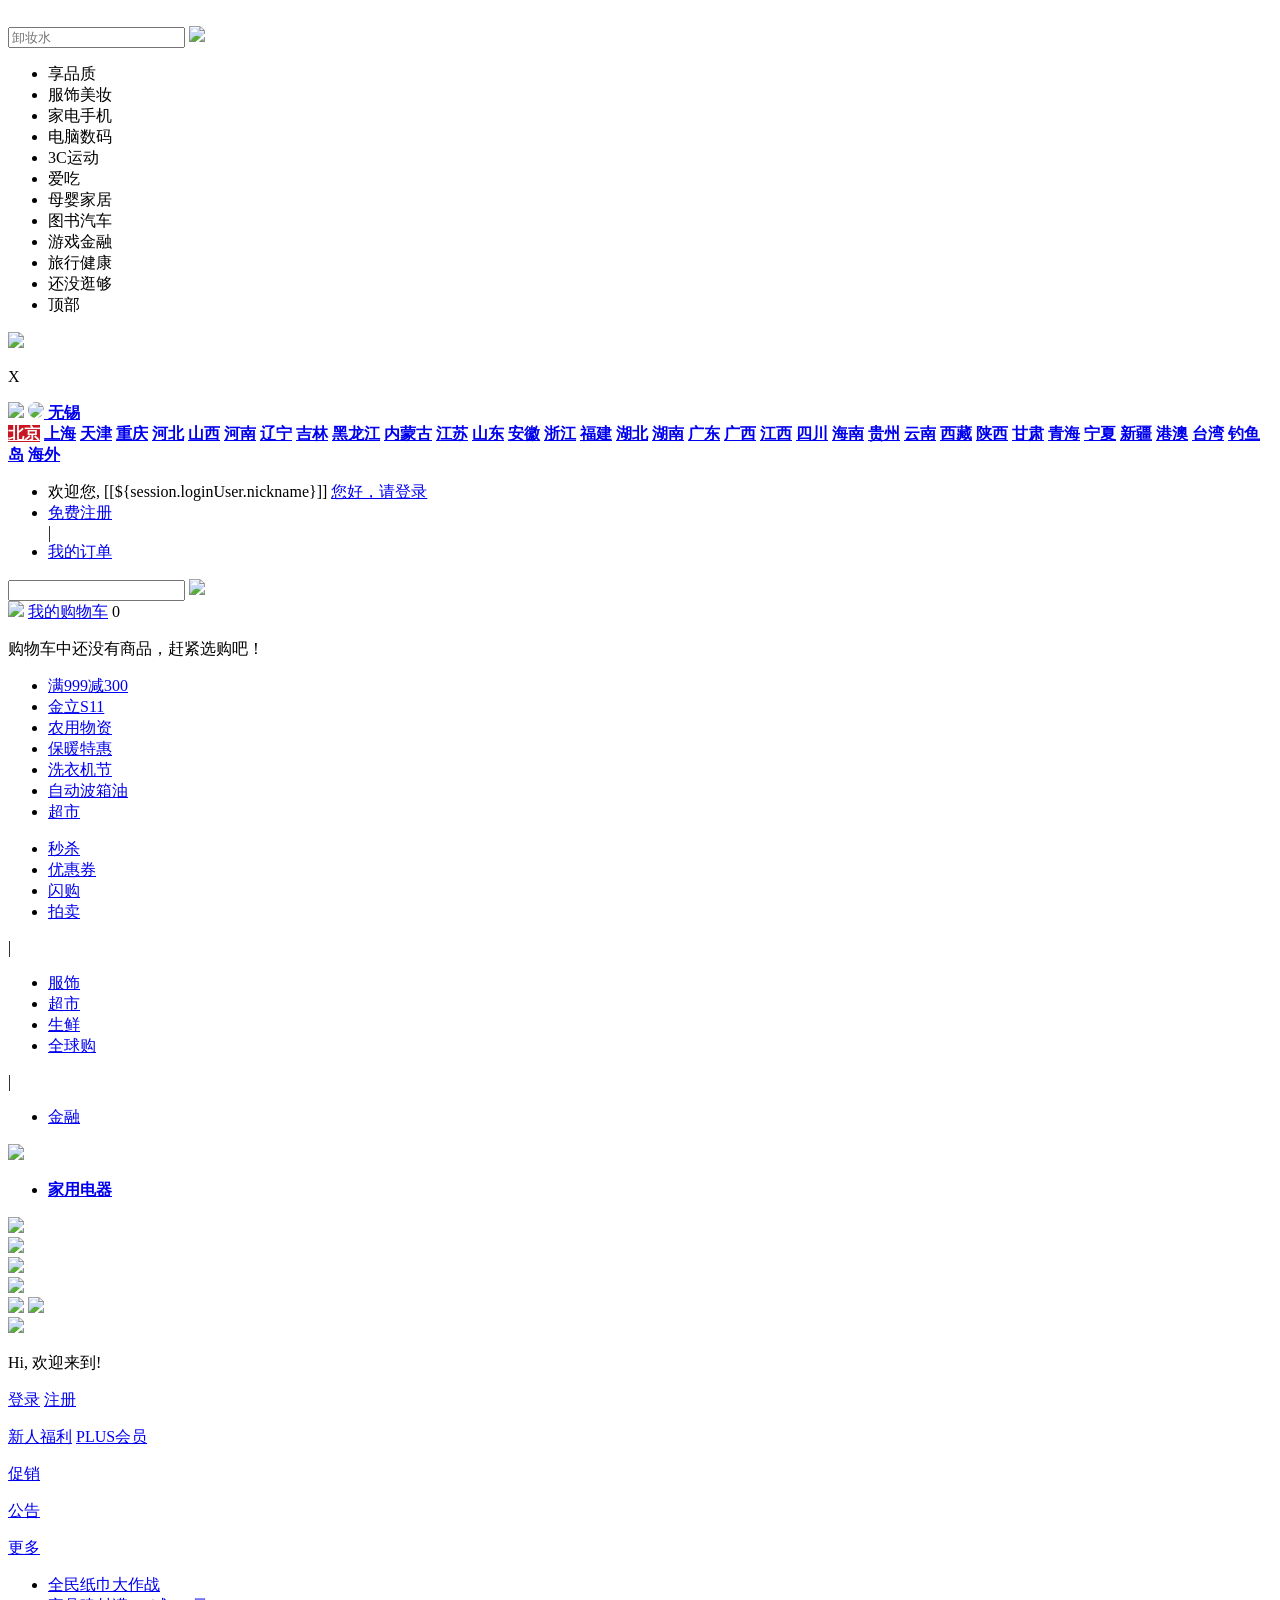
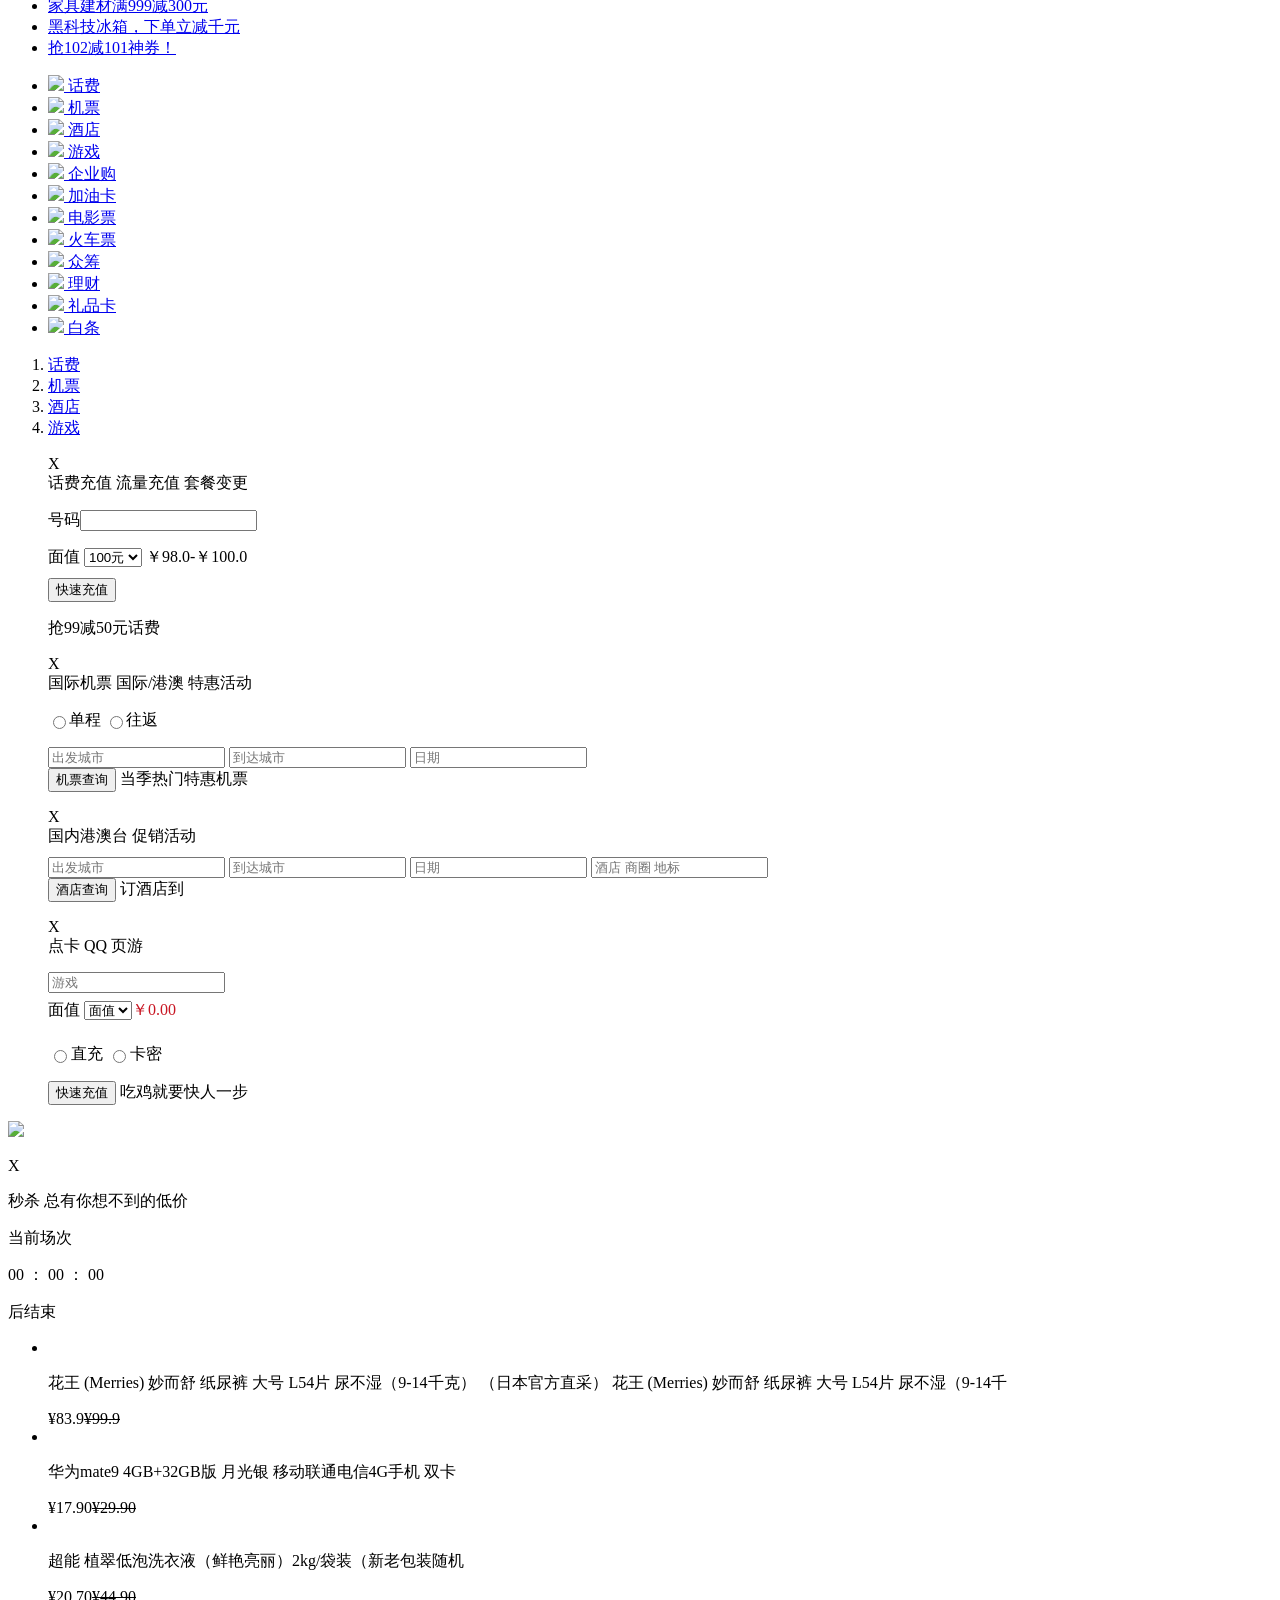
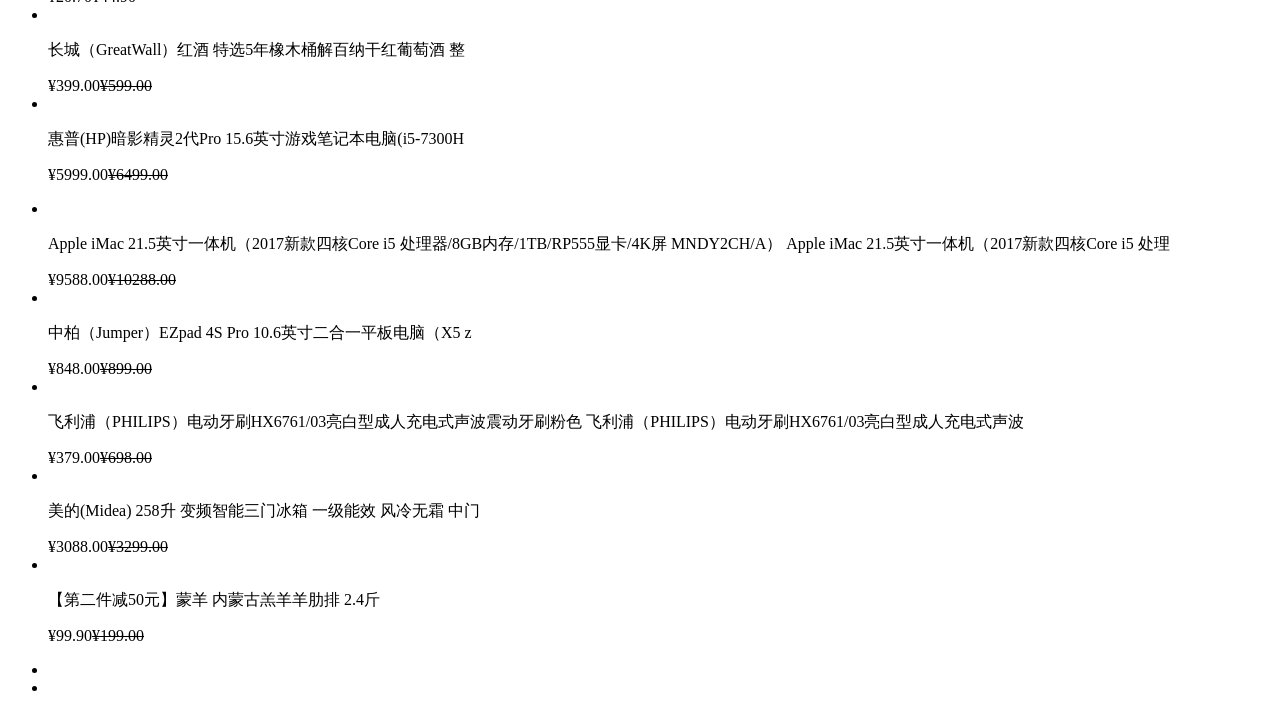
==== commit 4a56a54e: "分布式session" ====
--- a/gulimall-product/src/main/resources/templates/index.html
+++ b/gulimall-product/src/main/resources/templates/index.html
@@ -1,608 +1,625 @@
 <!DOCTYPE html>
 <html lang="en" xmlns:th="http://www.thymeleaf.org">
-    <head>
-        <meta charset="UTF-8">
-        <meta name="viewport" content="width=device-width, initial-scale=1.0">
-        <meta http-equiv="X-UA-Compatible" content="ie=edge">
-        <title>谷粒商城</title>
-        <link rel="stylesheet" href="../gulimall/product/index/css/swiper-3.4.2.min.css">
-        <link rel="stylesheet" href="../gulimall/product/index/css/GL.css">
-        <script src="../gulimall/product/index/js/jquery-3.1.1.min.js" type="text/javascript" charset="utf-8"></script>
-        <script src="../gulimall/product/index/js/swiper-3.4.2.jquery.min.js" type="text/javascript" charset="utf-8"></script>
-        <script src="../gulimall/product/index/js/swiper-3.4.2.min.js"></script>
-    </head>
-
-    <body>
-        <div class="top_find">
-            <div class="top_find_son">
-                <img src="../gulimall/product/index/img/top_find_logo.png" alt="">
-                <div class="input_find">
-                    <input type="text" placeholder="卸妆水"/>
-                    <span style="background: url(../gulimall/product/index/img/img_12.png) 0 -1px;"></span>
-                    <a href="#"><img src="../gulimall/product/index/img/img_09.png"/></a>
-                </div>
-            </div>
-        </div>
-        <ul class="left_floor">
-            <li class="left_floor_xiang">享品质</li>
-            <li class="left_floor_fu">服饰美妆</li>
-            <li class="left_floor_jia">家电手机</li>
-            <li class="left_floor_dian">电脑数码</li>
-            <li class="left_floor_3C">3C运动</li>
-            <li class="left_floor_ai">爱吃</li>
-            <li class="left_floor_mu">母婴家居</li>
-            <li class="left_floor_tu">图书汽车</li>
-            <li class="left_floor_you">游戏金融</li>
-            <li class="left_floor_lv">旅行健康</li>
-            <li class="left_floor_hai">还没逛够</li>
-            <li class="left_floor_ding">顶部</li>
-        </ul>
-        <header>
-            <div class="head">
-                <a href="#"><img src="../gulimall/product/index/img/img_01.png"/></a>
-                <p>X</p>
-            </div>
-            <!--头部-->
-            <div class="header_head">
-                <div class="header_head_box">
-                    <a href="#" class="img"><img src="../gulimall/product/index/img/logo.jpg"/></a>
-                    <b class="header_head_p">
-                        <a href="#">
-                            <img src="../gulimall/product/index/img/img_05.png" style="border-radius: 50%;"/>
-                            <!--<span class="glyphicon glyphicon-map-marker"></span>-->
-                            无锡</a>
-                        <div class="header_head_p_cs">
-                            <a href="#" style="background: #C81623;color: #fff;">北京</a>
-                            <a href="#">上海</a>
-                            <a href="#">天津</a>
-                            <a href="#">重庆</a>
-                            <a href="#">河北</a>
-                            <a href="#">山西</a>
-                            <a href="#">河南</a>
-                            <a href="#">辽宁</a>
-                            <a href="#">吉林</a>
-                            <a href="#">黑龙江</a>
-                            <a href="#">内蒙古</a>
-                            <a href="#">江苏</a>
-                            <a href="#">山东</a>
-                            <a href="#">安徽</a>
-                            <a href="#">浙江</a>
-                            <a href="#">福建</a>
-                            <a href="#">湖北</a>
-                            <a href="#">湖南</a>
-                            <a href="#">广东</a>
-                            <a href="#">广西</a>
-                            <a href="#">江西</a>
-                            <a href="#">四川</a>
-                            <a href="#">海南</a>
-                            <a href="#">贵州</a>
-                            <a href="#">云南</a>
-                            <a href="#">西藏</a>
-                            <a href="#">陕西</a>
-                            <a href="#">甘肃</a>
-                            <a href="#">青海</a>
-                            <a href="#">宁夏</a>
-                            <a href="#">新疆</a>
-                            <a href="#">港澳</a>
-                            <a href="#">台湾</a>
-                            <a href="#">钓鱼岛</a>
-                            <a href="#">海外</a>
-                        </div>
-                    </b>
+  <head>
+    <meta charset="UTF-8">
+    <meta name="viewport" content="width=device-width, initial-scale=1.0">
+    <meta http-equiv="X-UA-Compatible" content="ie=edge">
+    <title>谷粒商城</title>
+    <link rel="stylesheet" href="../gulimall/product/index/css/swiper-3.4.2.min.css">
+    <link rel="stylesheet" href="../gulimall/product/index/css/GL.css">
+    <script src="../gulimall/product/index/js/jquery-3.1.1.min.js" type="text/javascript"
+            charset="utf-8"></script>
+    <script src="../gulimall/product/index/js/swiper-3.4.2.jquery.min.js" type="text/javascript"
+            charset="utf-8"></script>
+    <script src="../gulimall/product/index/js/swiper-3.4.2.min.js"></script>
+  </head>
+
+  <body>
+
+    <div class="top_find">
+      <div class="top_find_son">
+        <img src="../gulimall/product/index/img/top_find_logo.png" alt="">
+        <div class="input_find">
+          <input type="text" placeholder="卸妆水"/>
+          <span style="background: url(../gulimall/product/index/img/img_12.png) 0 -1px;"></span>
+          <a href="#"><img src="../gulimall/product/index/img/img_09.png"/></a>
+        </div>
+      </div>
+    </div>
+
+    <ul class="left_floor">
+      <li class="left_floor_xiang">享品质</li>
+      <li class="left_floor_fu">服饰美妆</li>
+      <li class="left_floor_jia">家电手机</li>
+      <li class="left_floor_dian">电脑数码</li>
+      <li class="left_floor_3C">3C运动</li>
+      <li class="left_floor_ai">爱吃</li>
+      <li class="left_floor_mu">母婴家居</li>
+      <li class="left_floor_tu">图书汽车</li>
+      <li class="left_floor_you">游戏金融</li>
+      <li class="left_floor_lv">旅行健康</li>
+      <li class="left_floor_hai">还没逛够</li>
+      <li class="left_floor_ding">顶部</li>
+    </ul>
+
+    <header>
+      <div class="head">
+        <a href="#"><img src="../gulimall/product/index/img/img_01.png"/></a>
+        <p>X</p>
+      </div>
+      <!--头部-->
+      <div class="header_head">
+        <div class="header_head_box">
+          <a href="#" class="img"><img src="../gulimall/product/index/img/logo.jpg"/></a>
+          <b class="header_head_p">
+            <a href="#">
+              <img src="../gulimall/product/index/img/img_05.png" style="border-radius: 50%;"/>
+              <!--<span class="glyphicon glyphicon-map-marker"></span>-->
+              无锡</a>
+            <div class="header_head_p_cs">
+              <a href="#" style="background: #C81623;color: #fff;">北京</a>
+              <a href="#">上海</a>
+              <a href="#">天津</a>
+              <a href="#">重庆</a>
+              <a href="#">河北</a>
+              <a href="#">山西</a>
+              <a href="#">河南</a>
+              <a href="#">辽宁</a>
+              <a href="#">吉林</a>
+              <a href="#">黑龙江</a>
+              <a href="#">内蒙古</a>
+              <a href="#">江苏</a>
+              <a href="#">山东</a>
+              <a href="#">安徽</a>
+              <a href="#">浙江</a>
+              <a href="#">福建</a>
+              <a href="#">湖北</a>
+              <a href="#">湖南</a>
+              <a href="#">广东</a>
+              <a href="#">广西</a>
+              <a href="#">江西</a>
+              <a href="#">四川</a>
+              <a href="#">海南</a>
+              <a href="#">贵州</a>
+              <a href="#">云南</a>
+              <a href="#">西藏</a>
+              <a href="#">陕西</a>
+              <a href="#">甘肃</a>
+              <a href="#">青海</a>
+              <a href="#">宁夏</a>
+              <a href="#">新疆</a>
+              <a href="#">港澳</a>
+              <a href="#">台湾</a>
+              <a href="#">钓鱼岛</a>
+              <a href="#">海外</a>
+            </div>
+          </b>
+          <ul>
+            <li>
+              <a th:if="${session.loginUser != null}">欢迎您, [[${session.loginUser.nickname}]]</a>
+              <a href="http://localhost/auth/login.html"
+                 th:if="${session.loginUser == null}">您好，请登录</a>
+            </li>
+            <li>
+              <a href="http://localhost/auth/reg.html" class="li_2"
+                 th:if="${session.loginUser == null}">免费注册</a>
+            </li>
+            <span>|</span>
+            <li>
+              <a href="#">我的订单</a>
+            </li>
+
+
+          </ul>
+        </div>
+      </div>
+      <!--搜索导航-->
+      <div class="header_sous">
+        <div class="header_form">
+          <input id="searchText" type="text" placeholder=""/>
+          <span style="background: url(../gulimall/product/index/img/img_12.png) 0 -1px;"></span>
+          <!--<button><i class="glyphicon"></i></button>-->
+          <a href="#"><img src="../gulimall/product/index/img/img_09.png" onclick="search()"/></a>
+        </div>
+        <div class="header_ico">
+          <div class="header_gw">
+            <img src="../gulimall/product/index/img/img_15.png"/>
+            <span><a href="/购物车\One_JDshop.html">我的购物车</a></span>
+            <span>0</span>
+          </div>
+          <div class="header_ko">
+            <p>购物车中还没有商品，赶紧选购吧！</p>
+          </div>
+        </div>
+        <div class="header_form_nav">
+          <ul>
+            <li>
+              <a href="http://localhost/search" class="aaaaa">满999减300</a>
+            </li>
+            <li>
+              <a href="http://localhost/search">金立S11</a>
+            </li>
+            <li>
+              <a href="http://localhost/search">农用物资</a>
+            </li>
+            <li>
+              <a href="http://localhost/search">保暖特惠</a>
+            </li>
+            <li>
+              <a href="http://localhost/search">洗衣机节</a>
+            </li>
+            <li>
+              <a href="http://localhost/search">自动波箱油</a>
+            </li>
+            <li>
+              <a href="http://localhost/search">超市</a>
+            </li>
+          </ul>
+        </div>
+        <nav>
+          <ul>
+            <li>
+              <a href="#">秒杀</a>
+            </li>
+            <li>
+              <a href="#">优惠券</a>
+            </li>
+            <li>
+              <a href="#">闪购</a>
+            </li>
+            <li>
+              <a href="#">拍卖</a>
+            </li>
+          </ul>
+          <div class="spacer">|</div>
+          <ul>
+            <li>
+              <a href="#">服饰</a>
+            </li>
+            <li>
+              <a href="#">超市</a>
+            </li>
+            <li>
+              <a href="#">生鲜</a>
+            </li>
+            <li>
+              <a href="#">全球购</a>
+            </li>
+          </ul>
+          <div class="spacer">|</div>
+          <ul>
+            <li>
+              <a href="#">金融</a>
+            </li>
+          </ul>
+        </nav>
+        <div class="right">
+          <a href="#"><img src="../gulimall/product/index/img/img_21.png"/></a>
+        </div>
+      </div>
+      <!--轮播主体内容-->
+      <div class="header_main">
+        <div class="header_banner">
+          <div class="header_main_left">
+            <ul>
+              <li th:each=" category : ${categorys}">
+                <a href="http://localhost/search" class="header_main_left_a"
+                   th:attr="ctg-data=${category.catId}"><b th:text="${category.name}">家用电器</b></a>
+              </li>
+            </ul>
+          </div>
+          <div class="header_main_center">
+            <div class="swiper-container swiper1">
+              <div class="swiper-wrapper">
+                <div class="swiper-slide">
+                  <a href="#"><img src="../gulimall/product/index/img/lunbo.png"/></a>
+                </div>
+
+                <div class="swiper-slide">
+                  <a href="#"><img src="../gulimall/product/index/img/lunbo3.png"/></a>
+                </div>
+
+                <div class="swiper-slide">
+                  <a href="#"><img src="../gulimall/product/index/img/lunbo6.png"/></a>
+                </div>
+                <div class="swiper-slide">
+                  <a href="#"><img src="../gulimall/product/index/img/lunbo7.png"/></a>
+                </div>
+              </div>
+              <div class="swiper-pagination"></div>
+              <div class="swiper-button-next swiper-button-white"></div>
+              <div class="swiper-button-prev swiper-button-white"></div>
+            </div>
+            <div class="header_main_center_b">
+              <a href="#"><img src="../gulimall/product/index/img/5a13bf0bNe1606e58.jpg"/></a>
+              <a href="#"><img src="../gulimall/product/index/img/5a154759N5385d5d6.jpg"/></a>
+            </div>
+          </div>
+          <div class="header_main_right">
+            <div class="header_main_right_user">
+              <div class="user_info">
+                <div class="user_info_tou">
+                  <a href="#"><img class="" src="../gulimall/product/index/img/touxiang.png"></a>
+                </div>
+                <div class="user_info_show">
+                  <p class="">Hi, 欢迎来到!</p>
+                  <p>
+                    <a href="http://localhost/auth/login.html" class=""
+                       th:if="${session.loginUser == null}">登录</a>
+                    <a href="http://localhost/auth/reg.html" class=""
+                       th:if="${session.loginUser == null}">注册</a>
+                  </p>
+                </div>
+              </div>
+              <div class="user_info_hide">
+                <a href="#">新人福利</a>
+                <a href="#">PLUS会员</a>
+              </div>
+            </div>
+            <div class="header_main_right_new">
+              <div class="header_new">
+                <div class="header_new_t">
+                  <p class="active">
+                    <a href="#">促销</a>
+                  </p>
+                  <p>
+                    <a href="#">公告</a>
+                  </p>
+                  <a href="#">更多</a>
+                </div>
+                <div class="header_new_connter">
+                  <div class="header_new_connter_1">
                     <ul>
-                        <li>
-                            <a href="http://localhost:20000/login.html">你好，请登录</a>
+                      <li>
+                        <a href="#">全民纸巾大作战</a>
+                      </li>
+                      <li>
+                        <a href="#">家具建材满999减300元</a>
+                      </li>
+                      <li>
+                        <a href="#">黑科技冰箱，下单立减千元</a>
+                      </li>
+                      <li>
+                        <a href="#">抢102减101神券！</a>
+                      </li>
+                    </ul>
+                  </div>
+                  <div class="header_new_connter_1" style="display: none;">
+                    <ul>
+                      <li>
+                        <a href="#">关于召回普利司通（天津）轮胎有限公司2个规格乘用车轮胎的公告</a>
+                      </li>
+                      <li>
+                        <a href="#">物流推出配送员统一外呼电话"95056”</a>
+                      </li>
+                      <li>
+                        <a href="#">天府大件运营中心开仓公告</a>
+                      </li>
+                      <li>
+                        <a href="#">大件物流“送装一体”服务全面升级！</a>
+                      </li>
+                    </ul>
+                  </div>
+                </div>
+              </div>
+            </div>
+            <div class="header_main_right_ser">
+              <div class="ser_box">
+                <ul>
+                  <li class="ser_box_item">
+                    <a href="#">
+                      <img src="../gulimall/product/index/img/huafei.png"/>
+                      <span>话费</span>
+                    </a>
+                  </li>
+                  <li class="ser_box_item">
+                    <a href="#">
+                      <img src="../gulimall/product/index/img/jipiao.png"/>
+                      <span>机票</span>
+                    </a>
+                  </li>
+                  <li class="ser_box_item">
+                    <a href="#">
+                      <img src="../gulimall/product/index/img/jiudian.png"/>
+                      <span>酒店</span>
+                    </a>
+                  </li>
+                  <li class="ser_box_item">
+                    <a href="#">
+                      <img src="../gulimall/product/index/img/youxi.png"/>
+                      <span>游戏</span>
+                    </a>
+                  </li>
+                  <li class="ser_box_item1">
+                    <a href="#">
+                      <img src="../gulimall/product/index/img/qiyegou.png"/>
+                      <span>企业购</span>
+                    </a>
+                  </li>
+                  <li class="ser_box_item1">
+                    <a href="#">
+                      <img src="../gulimall/product/index/img/jiayouka.png"/>
+                      <span>加油卡</span>
+                    </a>
+                  </li>
+                  <li class="ser_box_item1">
+                    <a href="#">
+                      <img src="../gulimall/product/index/img/dianyingpiao.png"/>
+                      <span>电影票</span>
+                    </a>
+                  </li>
+                  <li class="ser_box_item1">
+                    <a href="#">
+                      <img src="../gulimall/product/index/img/huochepiao.png" style="height:20px;"/>
+                      <span>火车票</span>
+                    </a>
+                  </li>
+                  <li class="ser_box_item1">
+                    <a href="#">
+                      <img src="../gulimall/product/index/img/zhongchou.png"/>
+                      <span>众筹</span>
+                    </a>
+                  </li>
+                  <li class="ser_box_item1">
+                    <a href="#">
+                      <img src="../gulimall/product/index/img/licai.png" style="height:22px;"/>
+                      <span>理财</span>
+                    </a>
+                  </li>
+                  <li class="ser_box_item1">
+                    <a href="#">
+                      <img src="../gulimall/product/index/img/lipinka.png" style="height:14px;"/>
+                      <span>礼品卡</span>
+                    </a>
+                  </li>
+                  <li class="ser_box_item1">
+                    <a href="#">
+                      <img src="../gulimall/product/index/img/baitiao.png" style="height:20px;"/>
+                      <span>白条</span>
+                    </a>
+                  </li>
+                </ul>
+                <div class="ser_box_aaa">
+                  <div class="ser_box_aaa_one">
+                    <div class="ser_box_aaa_nav">
+                      <ol>
+                        <li class="active">
+                          <a href="#">话费</a>
                         </li>
                         <li>
-                            <a href="http://localhost:20000/reg.html" class="li_2">免费注册</a>
-                        </li>
-                        <span>|</span>
-                        <li>
-                            <a href="#">我的订单</a>
-                        </li>
-
-
-                    </ul>
-                </div>
-            </div>
-            <!--搜索导航-->
-            <div class="header_sous">
-                <div class="header_form">
-                    <input id="searchText" type="text" placeholder=""/>
-                    <span style="background: url(../gulimall/product/index/img/img_12.png) 0 -1px;"></span>
-                    <!--<button><i class="glyphicon"></i></button>-->
-                    <a href="#"><img src="../gulimall/product/index/img/img_09.png" onclick="search()"/></a>
-                </div>
-                <div class="header_ico">
-                    <div class="header_gw">
-                        <img src="../gulimall/product/index/img/img_15.png"/>
-                        <span><a href="/购物车\One_JDshop.html">我的购物车</a></span>
-                        <span>0</span>
-                    </div>
-                    <div class="header_ko">
-                        <p>购物车中还没有商品，赶紧选购吧！</p>
-                    </div>
-                </div>
-                <div class="header_form_nav">
-                    <ul>
-                        <li>
-                            <a href="http://localhost/search" class="aaaaa">满999减300</a>
+                          <a href="#">机票</a>
                         </li>
                         <li>
-                            <a href="http://localhost/search">金立S11</a>
+                          <a href="#">酒店</a>
                         </li>
                         <li>
-                            <a href="http://localhost/search">农用物资</a>
+                          <a href="#">游戏</a>
                         </li>
-                        <li>
-                            <a href="http://localhost/search">保暖特惠</a>
-                        </li>
-                        <li>
-                            <a href="http://localhost/search">洗衣机节</a>
-                        </li>
-                        <li>
-                            <a href="http://localhost/search">自动波箱油</a>
-                        </li>
-                        <li>
-                            <a href="http://localhost/search">超市</a>
-                        </li>
-                    </ul>
-                </div>
-                <nav>
-                    <ul>
-                        <li>
-                            <a href="#">秒杀</a>
-                        </li>
-                        <li>
-                            <a href="#">优惠券</a>
-                        </li>
-                        <li>
-                            <a href="#">闪购</a>
-                        </li>
-                        <li>
-                            <a href="#">拍卖</a>
-                        </li>
-                    </ul>
-                    <div class="spacer">|</div>
-                    <ul>
-                        <li>
-                            <a href="#">服饰</a>
-                        </li>
-                        <li>
-                            <a href="#">超市</a>
-                        </li>
-                        <li>
-                            <a href="#">生鲜</a>
-                        </li>
-                        <li>
-                            <a href="#">全球购</a>
-                        </li>
-                    </ul>
-                    <div class="spacer">|</div>
-                    <ul>
-                        <li>
-                            <a href="#">金融</a>
-                        </li>
-                    </ul>
-                </nav>
-                <div class="right">
-                    <a href="#"><img src="../gulimall/product/index/img/img_21.png"/></a>
-                </div>
-            </div>
-            <!--轮播主体内容-->
-            <div class="header_main">
-                <div class="header_banner">
-                    <div class="header_main_left">
-                        <ul>
-                            <li th:each=" category : ${categorys}">
-                                <a href="http://localhost/search" class="header_main_left_a" th:attr="ctg-data=${category.catId}"><b th:text="${category.name}">家用电器</b></a>
-                            </li>
-                        </ul>
+                      </ol>
+                      <div class="ser_ol">
+                        <div class="ser_ol_li">
+                          <ul>
+                            <div class="guanbi">X</div>
+                            <a class="active">话费充值</a>
+                            <a>流量充值</a>
+                            <a>套餐变更</a>
+                            <div class="ser_ol_div">
+                              <p>号码<input type="text"/></p>
+                              <p style="margin: 10px 0;">面值
+                                <select name="">
+                                  <option value="">100元</option>
+                                  <option value="">20元</option>
+                                  <option value="">50元</option>
+                                  <option value="">10元</option>
+                                  <option value="">2元</option>
+                                </select>
+                                <span>￥98.0-￥100.0</span></p>
+                            </div>
+                            <button>快速充值</button>
+                            <p class="p">抢99减50元话费</p>
+                          </ul>
+
+                        </div>
+                        <div class="ser_ol_li">
+                          <ul>
+                            <div class="guanbi">X</div>
+                            <a class="active">国际机票</a>
+                            <a>国际/港澳</a>
+                            <a>特惠活动</a>
+                            <div class="ser_ol_div1">
+                              <p>
+                                <input type="radio" name="a" style="vertical-align:middle;"/>单程
+                                <input type="radio" name="a" style="vertical-align:middle;"/>往返
+                              </p>
+                              <input type="text" placeholder="出发城市"/>
+                              <input type="text" placeholder="到达城市"/>
+                              <input type="text" placeholder="日期"/>
+                            </div>
+                            <button>机票查询</button>
+                            <span class="p">当季热门特惠机票</span>
+                          </ul>
+                        </div>
+                        <div class="ser_ol_li">
+                          <ul>
+                            <div class="guanbi">X</div>
+                            <a class="active" style="width: 50%;">国内港澳台</a>
+                            <a style="width: 50%;">促销活动</a>
+                            <div class="ser_ol_div1">
+                              <input type="text" placeholder="出发城市" style="margin-top: 10px;"/>
+                              <input type="text" placeholder="到达城市"/>
+                              <input type="text" placeholder="日期"/>
+                              <input type="text" placeholder="酒店 商圈 地标"/>
+                            </div>
+                            <button>酒店查询</button>
+                            <span class="p">订酒店到</span>
+                          </ul>
+                        </div>
+                        <div class="ser_ol_li">
+                          <ul>
+                            <div class="guanbi">X</div>
+                            <a class="active">点卡</a>
+                            <a>QQ</a>
+                            <a>页游</a>
+                            <div class="ser_ol_div1">
+                              <input type="text" placeholder="游戏" style="margin-top: 15px;"/>
+                              <br/>面值
+                              <select name="" style="margin: 8px 0;">
+                                <option value="">面值</option>
+                                <option value="">面值</option>
+                                <option value="">面值</option>
+                              </select><span style="color: #C81623;">￥0.00</span>
+                              <p>
+                                <input type="radio" name="a"
+                                       style="width: 15px;vertical-align:middle;"/>直充
+                                <input type="radio" name="a"
+                                       style="width: 15px;vertical-align:middle;"/>卡密
+                              </p>
+                            </div>
+                            <button>快速充值</button>
+                            <span class="p">吃鸡就要快人一步</span>
+                          </ul>
+                        </div>
+                      </div>
                     </div>
-                    <div class="header_main_center">
-                        <div class="swiper-container swiper1">
-                            <div class="swiper-wrapper">
-                                <div class="swiper-slide">
-                                    <a href="#"><img src="../gulimall/product/index/img/lunbo.png"/></a>
-                                </div>
-
-                                <div class="swiper-slide">
-                                    <a href="#"><img src="../gulimall/product/index/img/lunbo3.png"/></a>
-                                </div>
-
-                                <div class="swiper-slide">
-                                    <a href="#"><img src="../gulimall/product/index/img/lunbo6.png"/></a>
-                                </div>
-                                <div class="swiper-slide">
-                                    <a href="#"><img src="../gulimall/product/index/img/lunbo7.png"/></a>
-                                </div>
-                            </div>
-                            <div class="swiper-pagination"></div>
-                            <div class="swiper-button-next swiper-button-white"></div>
-                            <div class="swiper-button-prev swiper-button-white"></div>
-                        </div>
-                        <div class="header_main_center_b">
-                            <a href="#"><img src="../gulimall/product/index/img/5a13bf0bNe1606e58.jpg"/></a>
-                            <a href="#"><img src="../gulimall/product/index/img/5a154759N5385d5d6.jpg"/></a>
-                        </div>
-                    </div>
-                    <div class="header_main_right">
-                        <div class="header_main_right_user">
-                            <div class="user_info">
-                                <div class="user_info_tou">
-                                    <a href="#"><img class="" src="../gulimall/product/index/img/touxiang.png"></a>
-                                </div>
-                                <div class="user_info_show">
-                                    <p class="">Hi, 欢迎来到!</p>
-                                    <p>
-                                        <a href="#" class="">登录</a>
-                                        <a href="#" class="">注册</a>
-                                    </p>
-                                </div>
-                            </div>
-                            <div class="user_info_hide">
-                                <a href="#">新人福利</a>
-                                <a href="#">PLUS会员</a>
-                            </div>
-                        </div>
-                        <div class="header_main_right_new">
-                            <div class="header_new">
-                                <div class="header_new_t">
-                                    <p class="active">
-                                        <a href="#">促销</a>
-                                    </p>
-                                    <p>
-                                        <a href="#">公告</a>
-                                    </p>
-                                    <a href="#">更多</a>
-                                </div>
-                                <div class="header_new_connter">
-                                    <div class="header_new_connter_1">
-                                        <ul>
-                                            <li>
-                                                <a href="#">全民纸巾大作战</a>
-                                            </li>
-                                            <li>
-                                                <a href="#">家具建材满999减300元</a>
-                                            </li>
-                                            <li>
-                                                <a href="#">黑科技冰箱，下单立减千元</a>
-                                            </li>
-                                            <li>
-                                                <a href="#">抢102减101神券！</a>
-                                            </li>
-                                        </ul>
-                                    </div>
-                                    <div class="header_new_connter_1" style="display: none;">
-                                        <ul>
-                                            <li>
-                                                <a href="#">关于召回普利司通（天津）轮胎有限公司2个规格乘用车轮胎的公告</a>
-                                            </li>
-                                            <li>
-                                                <a href="#">物流推出配送员统一外呼电话"95056”</a>
-                                            </li>
-                                            <li>
-                                                <a href="#">天府大件运营中心开仓公告</a>
-                                            </li>
-                                            <li>
-                                                <a href="#">大件物流“送装一体”服务全面升级！</a>
-                                            </li>
-                                        </ul>
-                                    </div>
-                                </div>
-                            </div>
-                        </div>
-                        <div class="header_main_right_ser">
-                            <div class="ser_box">
-                                <ul>
-                                    <li class="ser_box_item">
-                                        <a href="#">
-                                            <img src="../gulimall/product/index/img/huafei.png"/>
-                                            <span>话费</span>
-                                        </a>
-                                    </li>
-                                    <li class="ser_box_item">
-                                        <a href="#">
-                                            <img src="../gulimall/product/index/img/jipiao.png"/>
-                                            <span>机票</span>
-                                        </a>
-                                    </li>
-                                    <li class="ser_box_item">
-                                        <a href="#">
-                                            <img src="../gulimall/product/index/img/jiudian.png"/>
-                                            <span>酒店</span>
-                                        </a>
-                                    </li>
-                                    <li class="ser_box_item">
-                                        <a href="#">
-                                            <img src="../gulimall/product/index/img/youxi.png"/>
-                                            <span>游戏</span>
-                                        </a>
-                                    </li>
-                                    <li class="ser_box_item1">
-                                        <a href="#">
-                                            <img src="../gulimall/product/index/img/qiyegou.png"/>
-                                            <span>企业购</span>
-                                        </a>
-                                    </li>
-                                    <li class="ser_box_item1">
-                                        <a href="#">
-                                            <img src="../gulimall/product/index/img/jiayouka.png"/>
-                                            <span>加油卡</span>
-                                        </a>
-                                    </li>
-                                    <li class="ser_box_item1">
-                                        <a href="#">
-                                            <img src="../gulimall/product/index/img/dianyingpiao.png"/>
-                                            <span>电影票</span>
-                                        </a>
-                                    </li>
-                                    <li class="ser_box_item1">
-                                        <a href="#">
-                                            <img src="../gulimall/product/index/img/huochepiao.png" style="height:20px;"/>
-                                            <span>火车票</span>
-                                        </a>
-                                    </li>
-                                    <li class="ser_box_item1">
-                                        <a href="#">
-                                            <img src="../gulimall/product/index/img/zhongchou.png"/>
-                                            <span>众筹</span>
-                                        </a>
-                                    </li>
-                                    <li class="ser_box_item1">
-                                        <a href="#">
-                                            <img src="../gulimall/product/index/img/licai.png" style="height:22px;"/>
-                                            <span>理财</span>
-                                        </a>
-                                    </li>
-                                    <li class="ser_box_item1">
-                                        <a href="#">
-                                            <img src="../gulimall/product/index/img/lipinka.png" style="height:14px;"/>
-                                            <span>礼品卡</span>
-                                        </a>
-                                    </li>
-                                    <li class="ser_box_item1">
-                                        <a href="#">
-                                            <img src="../gulimall/product/index/img/baitiao.png" style="height:20px;"/>
-                                            <span>白条</span>
-                                        </a>
-                                    </li>
-                                </ul>
-                                <div class="ser_box_aaa">
-                                    <div class="ser_box_aaa_one">
-                                        <div class="ser_box_aaa_nav">
-                                            <ol>
-                                                <li class="active">
-                                                    <a href="#">话费</a>
-                                                </li>
-                                                <li>
-                                                    <a href="#">机票</a>
-                                                </li>
-                                                <li>
-                                                    <a href="#">酒店</a>
-                                                </li>
-                                                <li>
-                                                    <a href="#">游戏</a>
-                                                </li>
-                                            </ol>
-                                            <div class="ser_ol">
-                                                <div class="ser_ol_li">
-                                                    <ul>
-                                                        <div class="guanbi">X</div>
-                                                        <a class="active">话费充值</a>
-                                                        <a>流量充值</a>
-                                                        <a>套餐变更</a>
-                                                        <div class="ser_ol_div">
-                                                            <p>号码<input type="text"/></p>
-                                                            <p style="margin: 10px 0;">面值
-                                                                <select name="">
-                                                                    <option value="">100元</option>
-                                                                    <option value="">20元</option>
-                                                                    <option value="">50元</option>
-                                                                    <option value="">10元</option>
-                                                                    <option value="">2元</option>
-                                                                </select>
-                                                                <span>￥98.0-￥100.0</span></p>
-                                                        </div>
-                                                        <button>快速充值</button>
-                                                        <p class="p">抢99减50元话费</p>
-                                                    </ul>
-
-                                                </div>
-                                                <div class="ser_ol_li">
-                                                    <ul>
-                                                        <div class="guanbi">X</div>
-                                                        <a class="active">国际机票</a>
-                                                        <a>国际/港澳</a>
-                                                        <a>特惠活动</a>
-                                                        <div class="ser_ol_div1">
-                                                            <p>
-                                                                <input type="radio" name="a" style="vertical-align:middle;"/>单程
-                                                                <input type="radio" name="a" style="vertical-align:middle;"/>往返
-                                                            </p>
-                                                            <input type="text" placeholder="出发城市"/>
-                                                            <input type="text" placeholder="到达城市"/>
-                                                            <input type="text" placeholder="日期"/>
-                                                        </div>
-                                                        <button>机票查询</button>
-                                                        <span class="p">当季热门特惠机票</span>
-                                                    </ul>
-                                                </div>
-                                                <div class="ser_ol_li">
-                                                    <ul>
-                                                        <div class="guanbi">X</div>
-                                                        <a class="active" style="width: 50%;">国内港澳台</a>
-                                                        <a style="width: 50%;">促销活动</a>
-                                                        <div class="ser_ol_div1">
-                                                            <input type="text" placeholder="出发城市" style="margin-top: 10px;"/>
-                                                            <input type="text" placeholder="到达城市"/>
-                                                            <input type="text" placeholder="日期"/>
-                                                            <input type="text" placeholder="酒店 商圈 地标"/>
-                                                        </div>
-                                                        <button>酒店查询</button>
-                                                        <span class="p">订酒店到</span>
-                                                    </ul>
-                                                </div>
-                                                <div class="ser_ol_li">
-                                                    <ul>
-                                                        <div class="guanbi">X</div>
-                                                        <a class="active">点卡</a>
-                                                        <a>QQ</a>
-                                                        <a>页游</a>
-                                                        <div class="ser_ol_div1">
-                                                            <input type="text" placeholder="游戏" style="margin-top: 15px;"/>
-                                                            <br/>面值
-                                                            <select name="" style="margin: 8px 0;">
-                                                                <option value="">面值</option>
-                                                                <option value="">面值</option>
-                                                                <option value="">面值</option>
-                                                            </select><span style="color: #C81623;">￥0.00</span>
-                                                            <p>
-                                                                <input type="radio" name="a" style="width: 15px;vertical-align:middle;"/>直充
-                                                                <input type="radio" name="a" style="width: 15px;vertical-align:middle;"/>卡密
-                                                            </p>
-                                                        </div>
-                                                        <button>快速充值</button>
-                                                        <span class="p">吃鸡就要快人一步</span>
-                                                    </ul>
-                                                </div>
-                                            </div>
-                                        </div>
-                                    </div>
-                                </div>
-                            </div>
-                        </div>
-                    </div>
-                </div>
-                <div class="header_banner1">
-                    <a href="#" class="a">
-                        <img src="../gulimall/product/index/img/5a1e5ce2N034ce344.png" class="aa"/>
-                    </a>
-                    <div class="header_banner1_div">
-                        <p>X</p>
-                    </div>
-                </div>
-            </div>
-        </header>
-        <div class="section_second">
-            <!-- 第一层 -->
-            <div class="section_second_header">
-                <p class="section_second_header_img"></p>
-                <div class="section_second_header_left">
-                    <p></p>
-                    <span class="">秒杀</span>
-                    <span>总有你想不到的低价</span>
-                    <span>
+                  </div>
+                </div>
+              </div>
+            </div>
+          </div>
+        </div>
+        <div class="header_banner1">
+          <a href="#" class="a">
+            <img src="../gulimall/product/index/img/5a1e5ce2N034ce344.png" class="aa"/>
+          </a>
+          <div class="header_banner1_div">
+            <p>X</p>
+          </div>
+        </div>
+      </div>
+    </header>
+
+    <div class="section_second">
+      <!-- 第一层 -->
+      <div class="section_second_header">
+        <p class="section_second_header_img"></p>
+        <div class="section_second_header_left">
+          <p></p>
+          <span class="">秒杀</span>
+          <span>总有你想不到的低价</span>
+          <span>
         </span>
-                </div>
-                <div class="section_second_header_right">
-                    <p>当前场次</p>
-                    <span class="section_second_header_right_hours">00</span>
-                    <span class="section_second_header_right_mao">：</span>
-                    <span class="section_second_header_right_minutes">00</span>
-                    <span class="section_second_header_right_mao">：</span>
-                    <span class="section_second_header_right_second">00</span>
-                    <p>后结束</p>
-                </div>
-            </div>
-            <div class="section_second_list">
-                <div class="swiper-container swiper_section_second_list_left">
-                    <div class="swiper-wrapper">
-                        <div class="swiper-slide">
-                            <ul>
-                                <li>
-                                    <img src="../gulimall/product/index/img/section_second_list_img1.jpg" alt="">
-                                    <p>花王 (Merries) 妙而舒 纸尿裤 大号 L54片 尿不湿（9-14千克） （日本官方直采） 花王 (Merries) 妙而舒 纸尿裤 大号 L54片 尿不湿（9-14千</p>
-                                    <span>¥83.9</span><s>¥99.9</s>
-                                </li>
-                                <li>
-                                    <img src="../gulimall/product/index/img/section_second_list_img2.jpg" alt="">
-                                    <p>华为mate9 4GB+32GB版 月光银 移动联通电信4G手机 双卡</p>
-                                    <span>¥17.90</span><s>¥29.90</s>
-                                </li>
-                                <li>
-                                    <img src="../gulimall/product/index/img/section_second_list_img3.jpg" alt="">
-                                    <p>超能 植翠低泡洗衣液（鲜艳亮丽）2kg/袋装（新老包装随机</p>
-                                    <span>¥20.70</span><s>¥44.90</s>
-                                </li>
-                                <li>
-                                    <img src="../gulimall/product/index/img/section_second_list_img4.jpg" alt="">
-                                    <p>长城（GreatWall）红酒 特选5年橡木桶解百纳干红葡萄酒 整</p>
-                                    <span>¥399.00</span><s>¥599.00</s>
-                                </li>
-                                <li>
-                                    <img src="../gulimall/product/index/img/section_second_list_img5.jpg" alt="">
-                                    <p>惠普(HP)暗影精灵2代Pro 15.6英寸游戏笔记本电脑(i5-7300H</p>
-                                    <span>¥5999.00</span><s>¥6499.00</s>
-                                </li>
-                            </ul>
-                        </div>
-                        <div class="swiper-slide">
-                            <ul>
-                                <li>
-                                    <img src="../gulimall/product/index/img/section_second_list_img6.jpg" alt="">
-                                    <p>Apple iMac 21.5英寸一体机（2017新款四核Core i5 处理器/8GB内存/1TB/RP555显卡/4K屏 MNDY2CH/A） Apple iMac 21.5英寸一体机（2017新款四核Core i5 处理</p>
-                                    <span>¥9588.00</span><s>¥10288.00</s>
-                                </li>
-                                <li>
-                                    <img src="../gulimall/product/index/img/section_second_list_img7.jpg" alt="">
-                                    <p>中柏（Jumper）EZpad 4S Pro 10.6英寸二合一平板电脑（X5 z</p>
-                                    <span>¥848.00</span><s>¥899.00</s>
-                                </li>
-                                <li>
-                                    <img src="../gulimall/product/index/img/section_second_list_img8.jpg" alt="">
-                                    <p>飞利浦（PHILIPS）电动牙刷HX6761/03亮白型成人充电式声波震动牙刷粉色 飞利浦（PHILIPS）电动牙刷HX6761/03亮白型成人充电式声波
-                                    </p>
-                                    <span>¥379.00</span><s>¥698.00</s>
-                                </li>
-                                <li>
-                                    <img src="../gulimall/product/index/img/section_second_list_img9.jpg" alt="">
-                                    <p>美的(Midea) 258升 变频智能三门冰箱 一级能效 风冷无霜 中门</p>
-                                    <span>¥3088.00</span><s>¥3299.00</s>
-                                </li>
-                                <li>
-                                    <img src="../gulimall/product/index/img/section_second_list_img10.jpg" alt="">
-                                    <p>【第二件减50元】蒙羊 内蒙古羔羊羊肋排 2.4斤</p>
-                                    <span>¥99.90</span><s>¥199.00</s>
-                                </li>
-                            </ul>
-                        </div>
-                    </div>
-                    <div class="swiper-button-prev second_list">
-                        <p></p>
-                    </div>
-                    <div class="swiper-button-next second_list">
-                        <p></p>
-                    </div>
-                </div>
-                <ul class="section_second_list_right">
-                    <li>
-                        <img src="../gulimall/product/index/img/section_second_list_right_img.jpg" alt="">
-                    </li>
-                    <li>
-                        <img src="../gulimall/product/index/img/section_second_list_right_img.png" alt="">
-                    </li>
-                    <div class="section_second_list_right_button">
-                        <p class="section_second_list_right_button_active"></p>
-                        <p></p>
-                    </div>
-                </ul>
-            </div>
-        </div>
-    </body>
-
-    <script type="text/javascript">
-        function search() {
-            var keyword = $("#searchText").val()
-            window.location.href = "http://localhost/search/list.html?keyword=" + keyword;
-        }
-
-    </script>
-    <script type="text/javascript" src="../gulimall/product/index/js/text.js"></script>
-    <script type="text/javascript" src="../gulimall/product/index/js/header.js"></script>
-    <script type="text/javascript" src="../gulimall/product/index/js/secend.js"></script>
-    <script type="text/javascript" src="../gulimall/product/index/js/zz.js"></script>
-    <script type="text/javascript" src="../gulimall/product/index/js/index.js"></script>
-    <script type="text/javascript" src="../gulimall/product/index/js/left,top.js"></script>
-    <script type="text/javascript" src="../gulimall/product/index/js/catalogLoader.js"></script>
+        </div>
+        <div class="section_second_header_right">
+          <p>当前场次</p>
+          <span class="section_second_header_right_hours">00</span>
+          <span class="section_second_header_right_mao">：</span>
+          <span class="section_second_header_right_minutes">00</span>
+          <span class="section_second_header_right_mao">：</span>
+          <span class="section_second_header_right_second">00</span>
+          <p>后结束</p>
+        </div>
+      </div>
+      <div class="section_second_list">
+        <div class="swiper-container swiper_section_second_list_left">
+          <div class="swiper-wrapper">
+            <div class="swiper-slide">
+              <ul>
+                <li>
+                  <img src="../gulimall/product/index/img/section_second_list_img1.jpg" alt="">
+                  <p>花王 (Merries) 妙而舒 纸尿裤 大号 L54片 尿不湿（9-14千克） （日本官方直采） 花王 (Merries) 妙而舒 纸尿裤 大号 L54片
+                    尿不湿（9-14千</p>
+                  <span>¥83.9</span><s>¥99.9</s>
+                </li>
+                <li>
+                  <img src="../gulimall/product/index/img/section_second_list_img2.jpg" alt="">
+                  <p>华为mate9 4GB+32GB版 月光银 移动联通电信4G手机 双卡</p>
+                  <span>¥17.90</span><s>¥29.90</s>
+                </li>
+                <li>
+                  <img src="../gulimall/product/index/img/section_second_list_img3.jpg" alt="">
+                  <p>超能 植翠低泡洗衣液（鲜艳亮丽）2kg/袋装（新老包装随机</p>
+                  <span>¥20.70</span><s>¥44.90</s>
+                </li>
+                <li>
+                  <img src="../gulimall/product/index/img/section_second_list_img4.jpg" alt="">
+                  <p>长城（GreatWall）红酒 特选5年橡木桶解百纳干红葡萄酒 整</p>
+                  <span>¥399.00</span><s>¥599.00</s>
+                </li>
+                <li>
+                  <img src="../gulimall/product/index/img/section_second_list_img5.jpg" alt="">
+                  <p>惠普(HP)暗影精灵2代Pro 15.6英寸游戏笔记本电脑(i5-7300H</p>
+                  <span>¥5999.00</span><s>¥6499.00</s>
+                </li>
+              </ul>
+            </div>
+            <div class="swiper-slide">
+              <ul>
+                <li>
+                  <img src="../gulimall/product/index/img/section_second_list_img6.jpg" alt="">
+                  <p>Apple iMac 21.5英寸一体机（2017新款四核Core i5 处理器/8GB内存/1TB/RP555显卡/4K屏 MNDY2CH/A） Apple
+                    iMac 21.5英寸一体机（2017新款四核Core i5 处理</p>
+                  <span>¥9588.00</span><s>¥10288.00</s>
+                </li>
+                <li>
+                  <img src="../gulimall/product/index/img/section_second_list_img7.jpg" alt="">
+                  <p>中柏（Jumper）EZpad 4S Pro 10.6英寸二合一平板电脑（X5 z</p>
+                  <span>¥848.00</span><s>¥899.00</s>
+                </li>
+                <li>
+                  <img src="../gulimall/product/index/img/section_second_list_img8.jpg" alt="">
+                  <p>飞利浦（PHILIPS）电动牙刷HX6761/03亮白型成人充电式声波震动牙刷粉色 飞利浦（PHILIPS）电动牙刷HX6761/03亮白型成人充电式声波
+                  </p>
+                  <span>¥379.00</span><s>¥698.00</s>
+                </li>
+                <li>
+                  <img src="../gulimall/product/index/img/section_second_list_img9.jpg" alt="">
+                  <p>美的(Midea) 258升 变频智能三门冰箱 一级能效 风冷无霜 中门</p>
+                  <span>¥3088.00</span><s>¥3299.00</s>
+                </li>
+                <li>
+                  <img src="../gulimall/product/index/img/section_second_list_img10.jpg" alt="">
+                  <p>【第二件减50元】蒙羊 内蒙古羔羊羊肋排 2.4斤</p>
+                  <span>¥99.90</span><s>¥199.00</s>
+                </li>
+              </ul>
+            </div>
+          </div>
+          <div class="swiper-button-prev second_list">
+            <p></p>
+          </div>
+          <div class="swiper-button-next second_list">
+            <p></p>
+          </div>
+        </div>
+        <ul class="section_second_list_right">
+          <li>
+            <img src="../gulimall/product/index/img/section_second_list_right_img.jpg" alt="">
+          </li>
+          <li>
+            <img src="../gulimall/product/index/img/section_second_list_right_img.png" alt="">
+          </li>
+          <div class="section_second_list_right_button">
+            <p class="section_second_list_right_button_active"></p>
+            <p></p>
+          </div>
+        </ul>
+      </div>
+    </div>
+
+  </body>
+
+  <script type="text/javascript">
+      function search() {
+          var keyword = $("#searchText").val()
+          window.location.href = "http://localhost/search/list.html?keyword=" + keyword;
+      }
+
+  </script>
+  <script type="text/javascript" src="../gulimall/product/index/js/text.js"></script>
+  <script type="text/javascript" src="../gulimall/product/index/js/header.js"></script>
+  <script type="text/javascript" src="../gulimall/product/index/js/secend.js"></script>
+  <script type="text/javascript" src="../gulimall/product/index/js/zz.js"></script>
+  <script type="text/javascript" src="../gulimall/product/index/js/index.js"></script>
+  <script type="text/javascript" src="../gulimall/product/index/js/left,top.js"></script>
+  <script type="text/javascript" src="../gulimall/product/index/js/catalogLoader.js"></script>
 </html>
